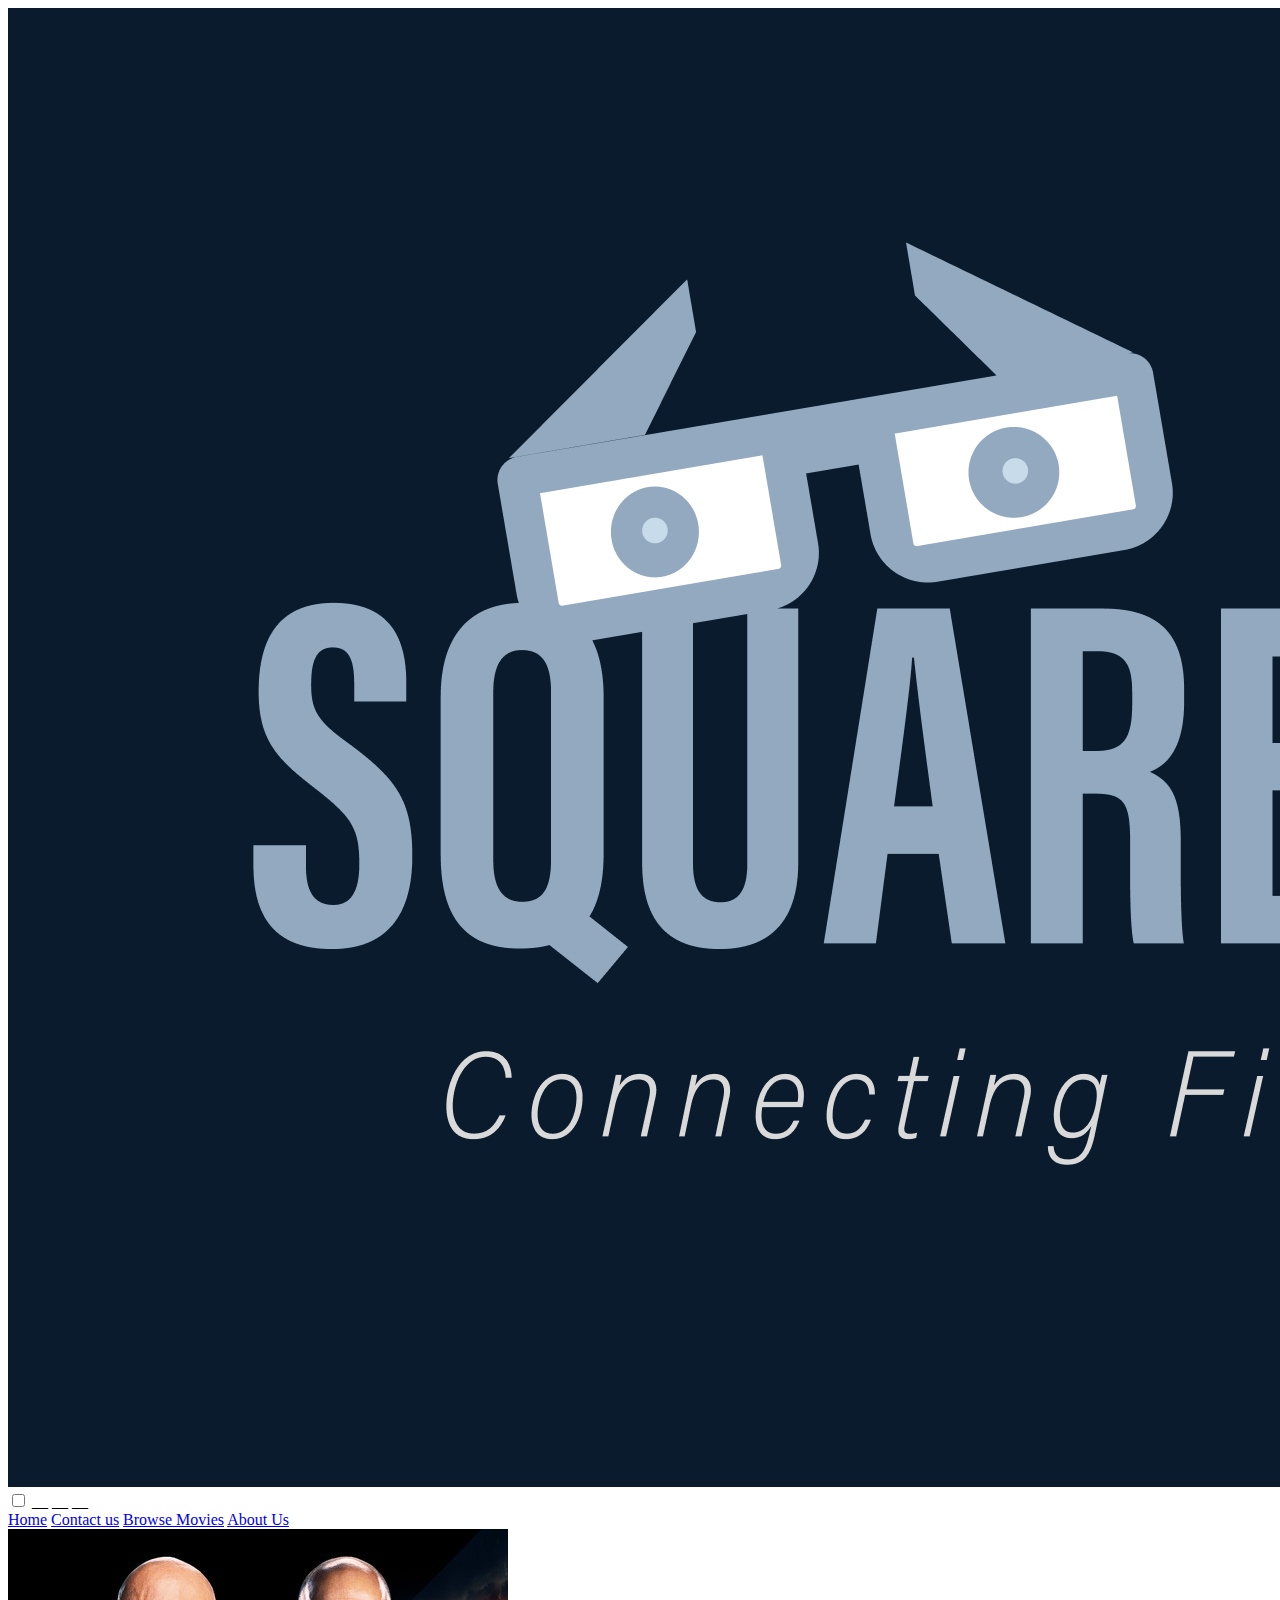
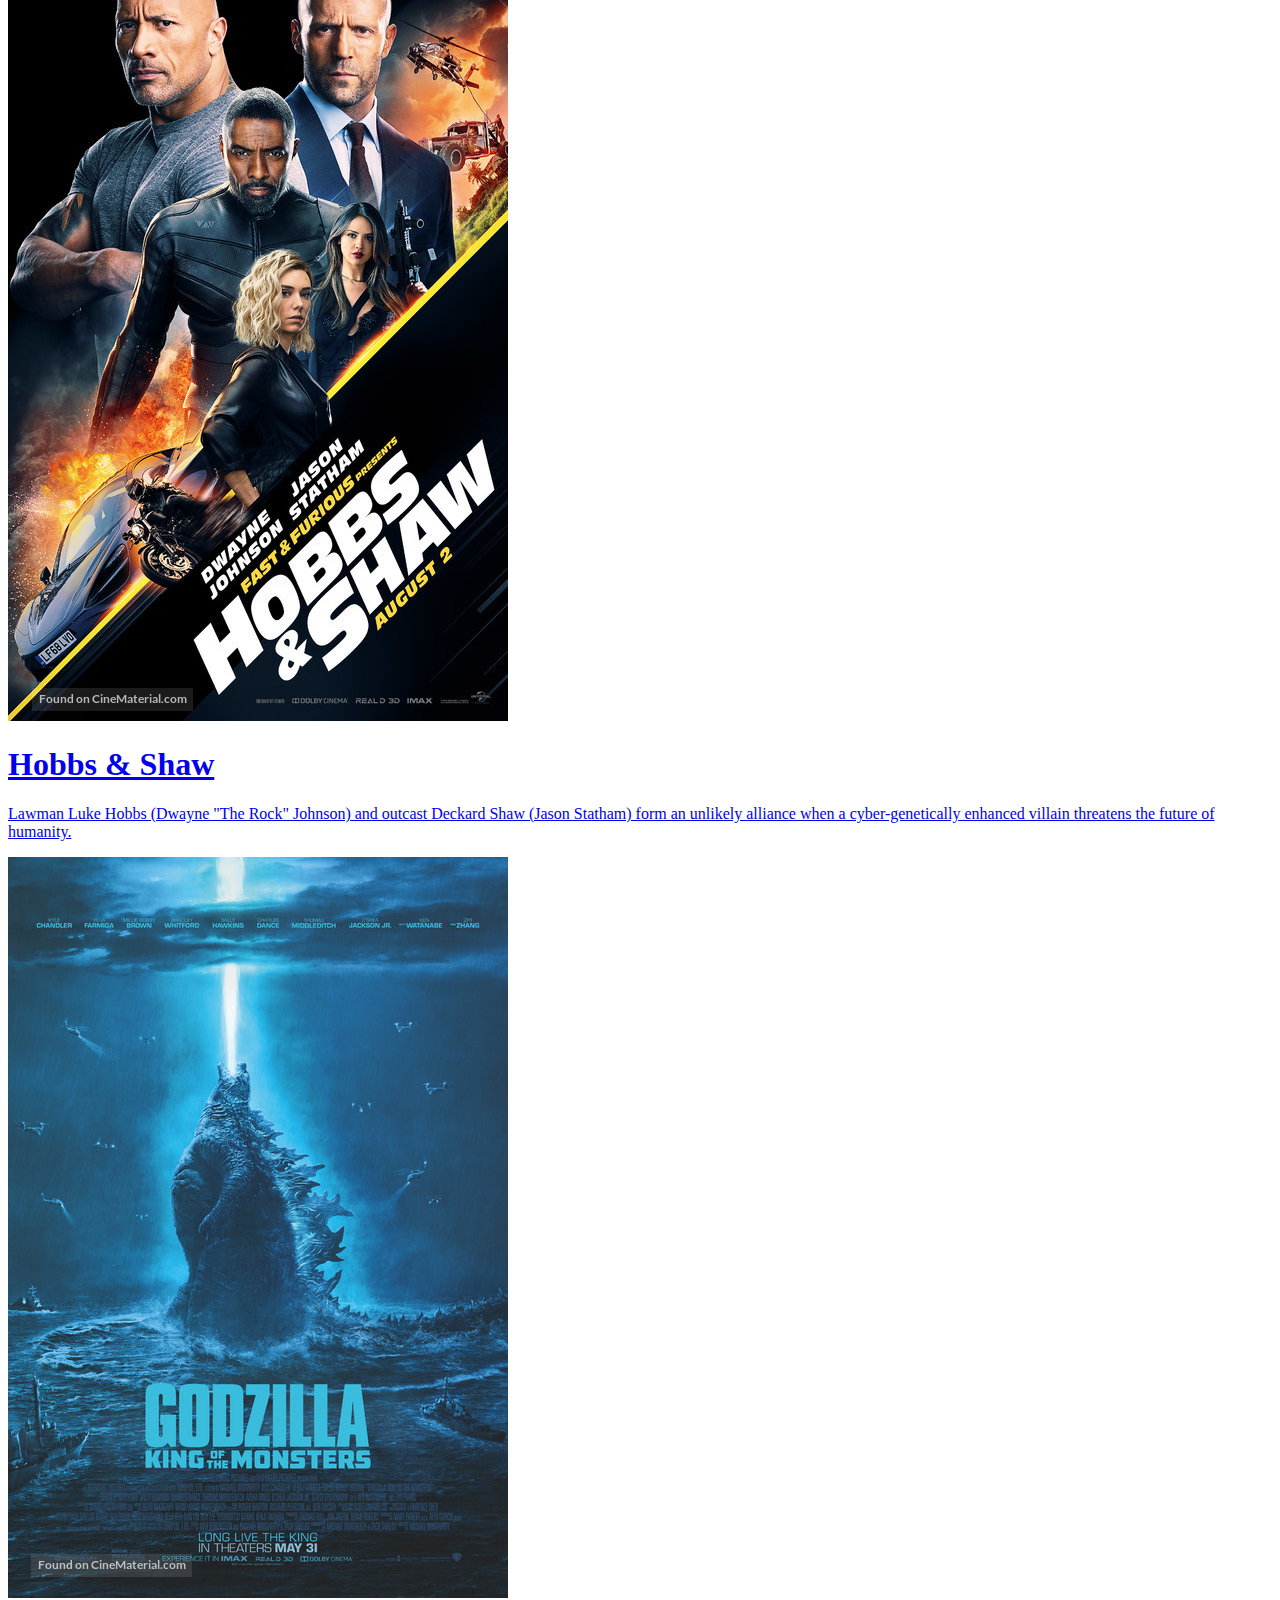
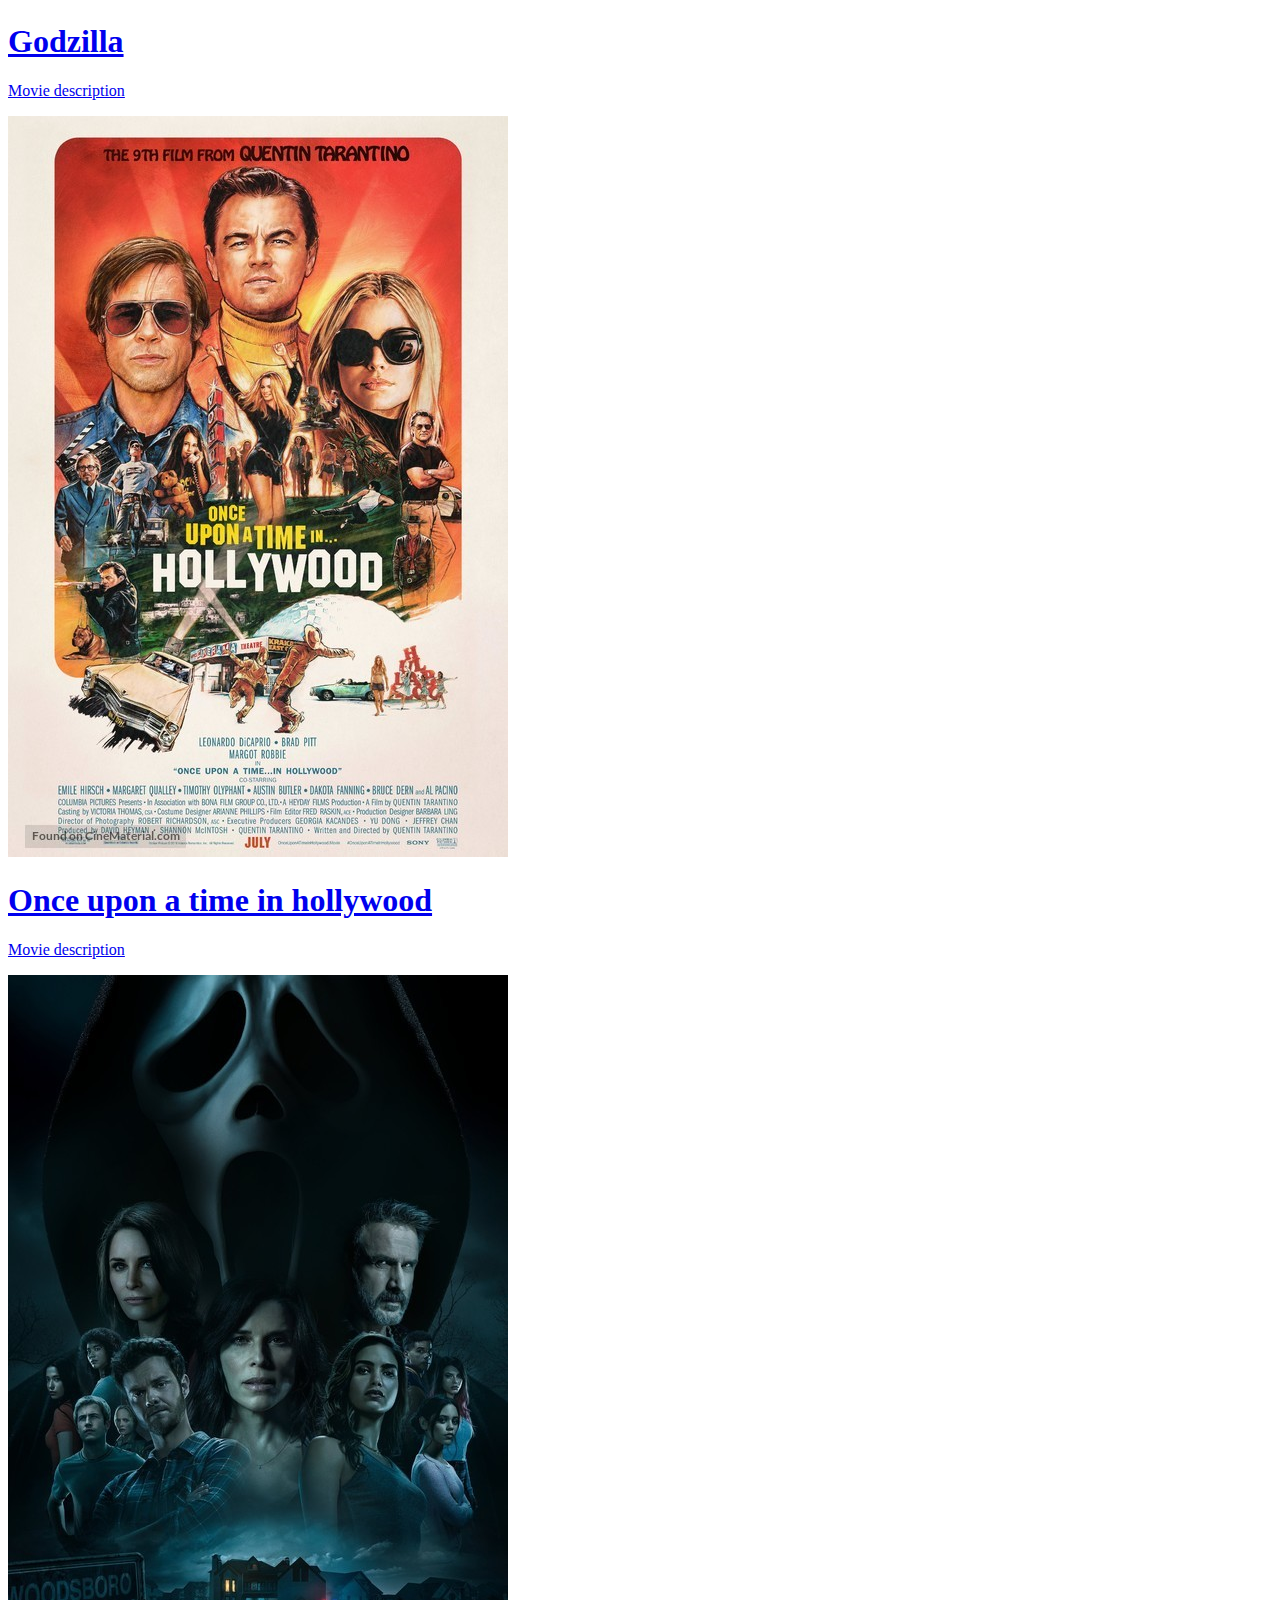
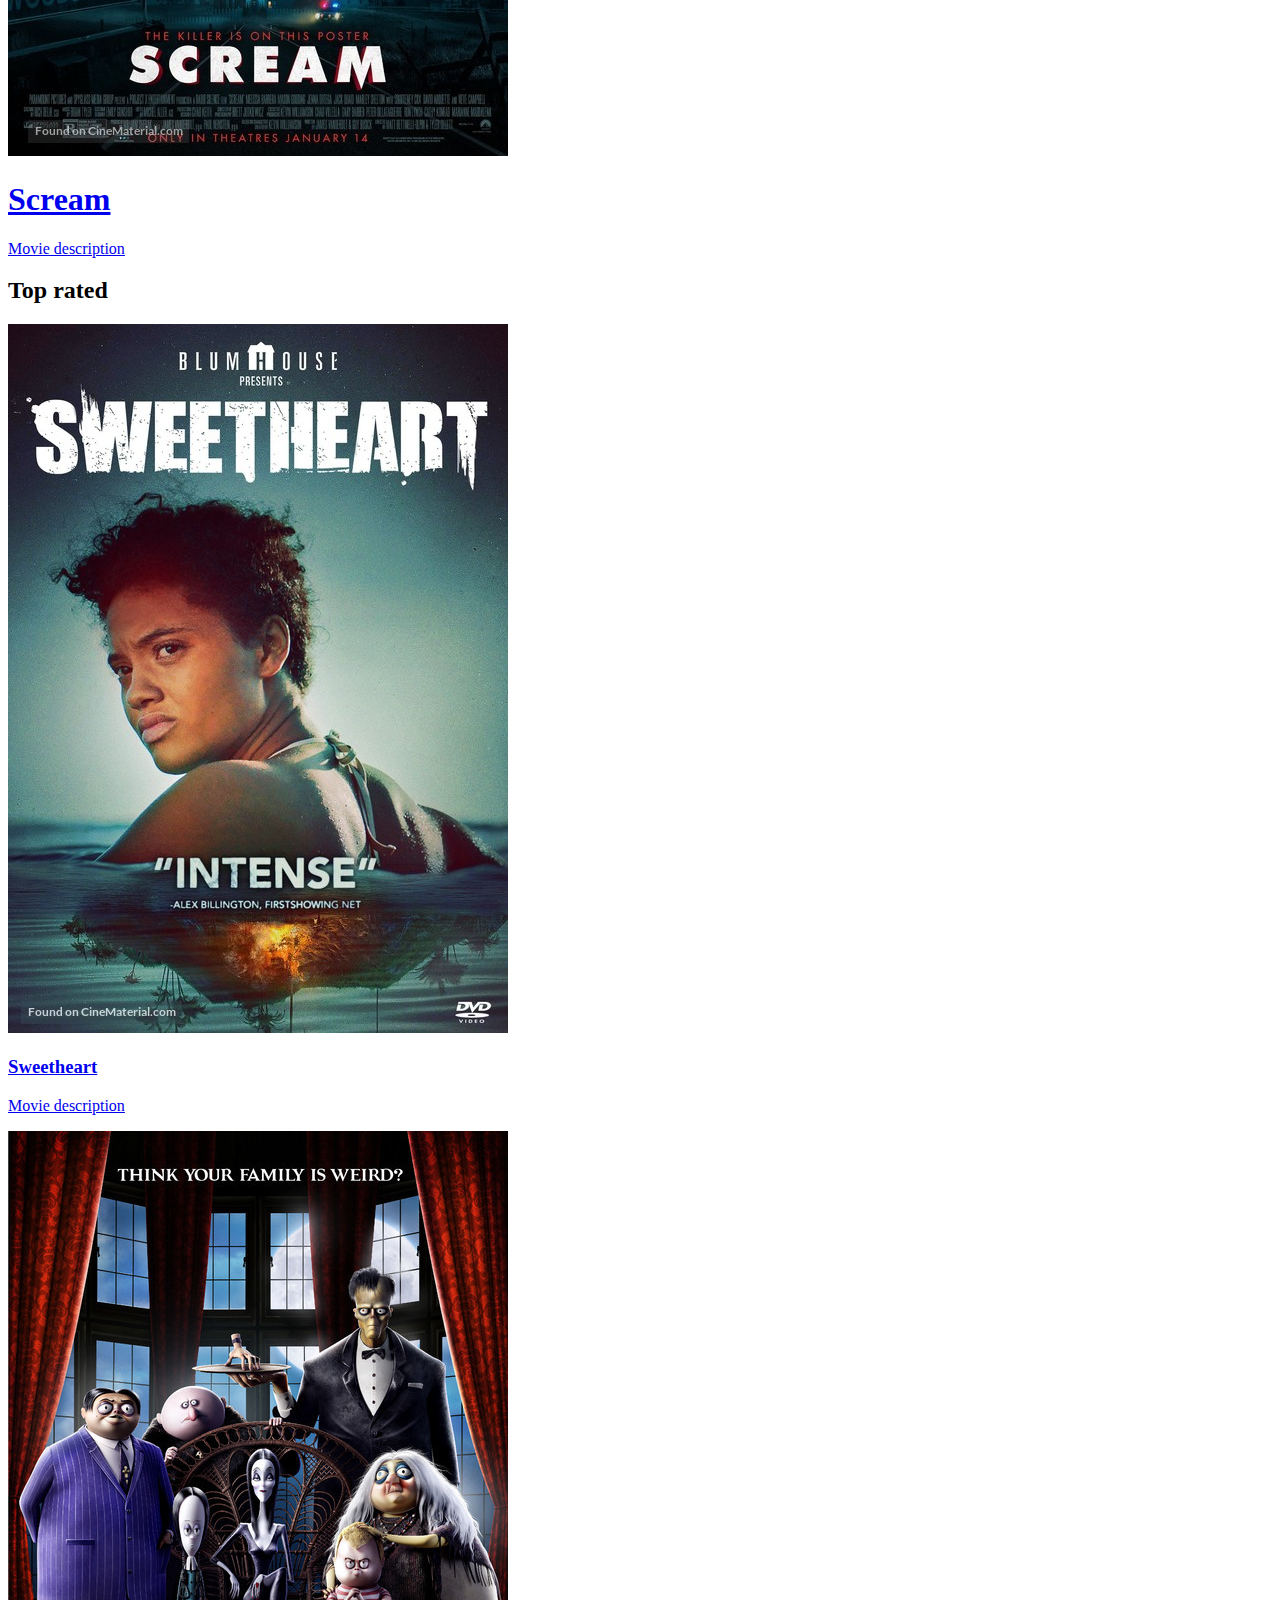
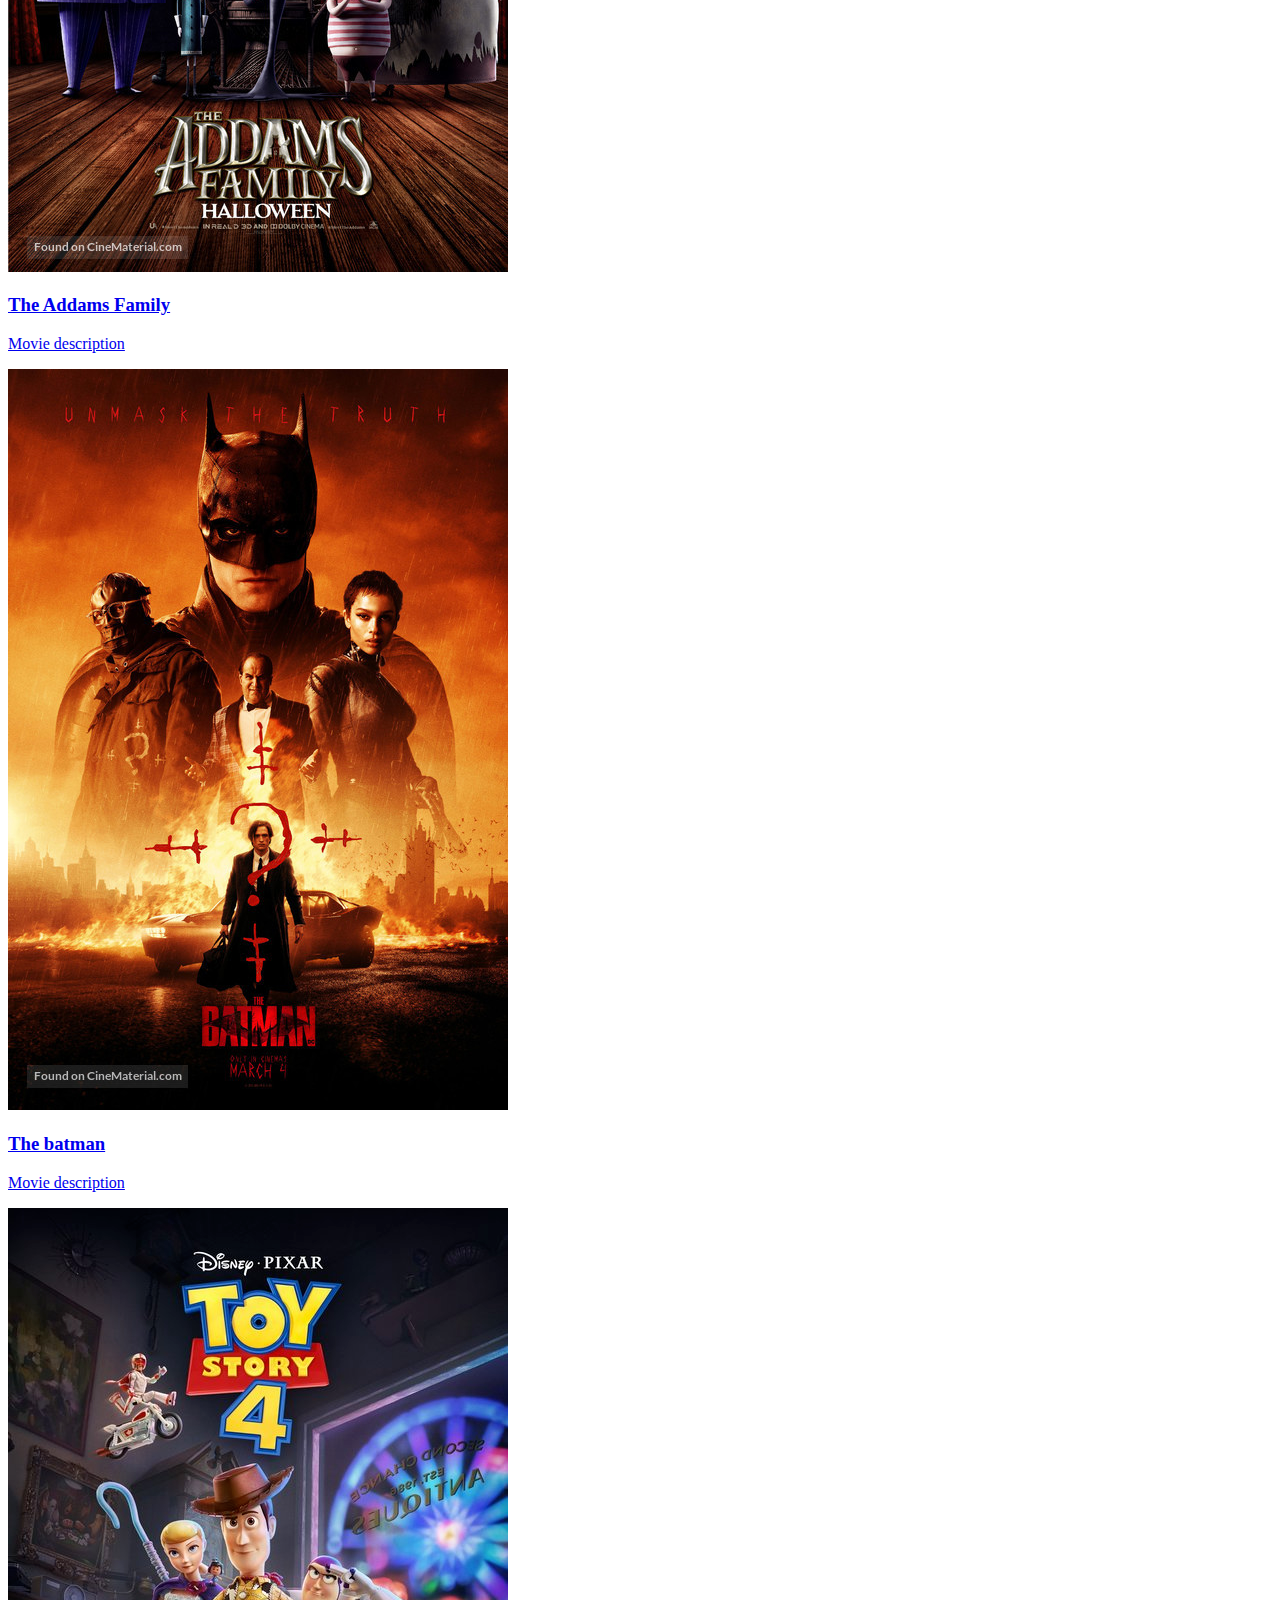
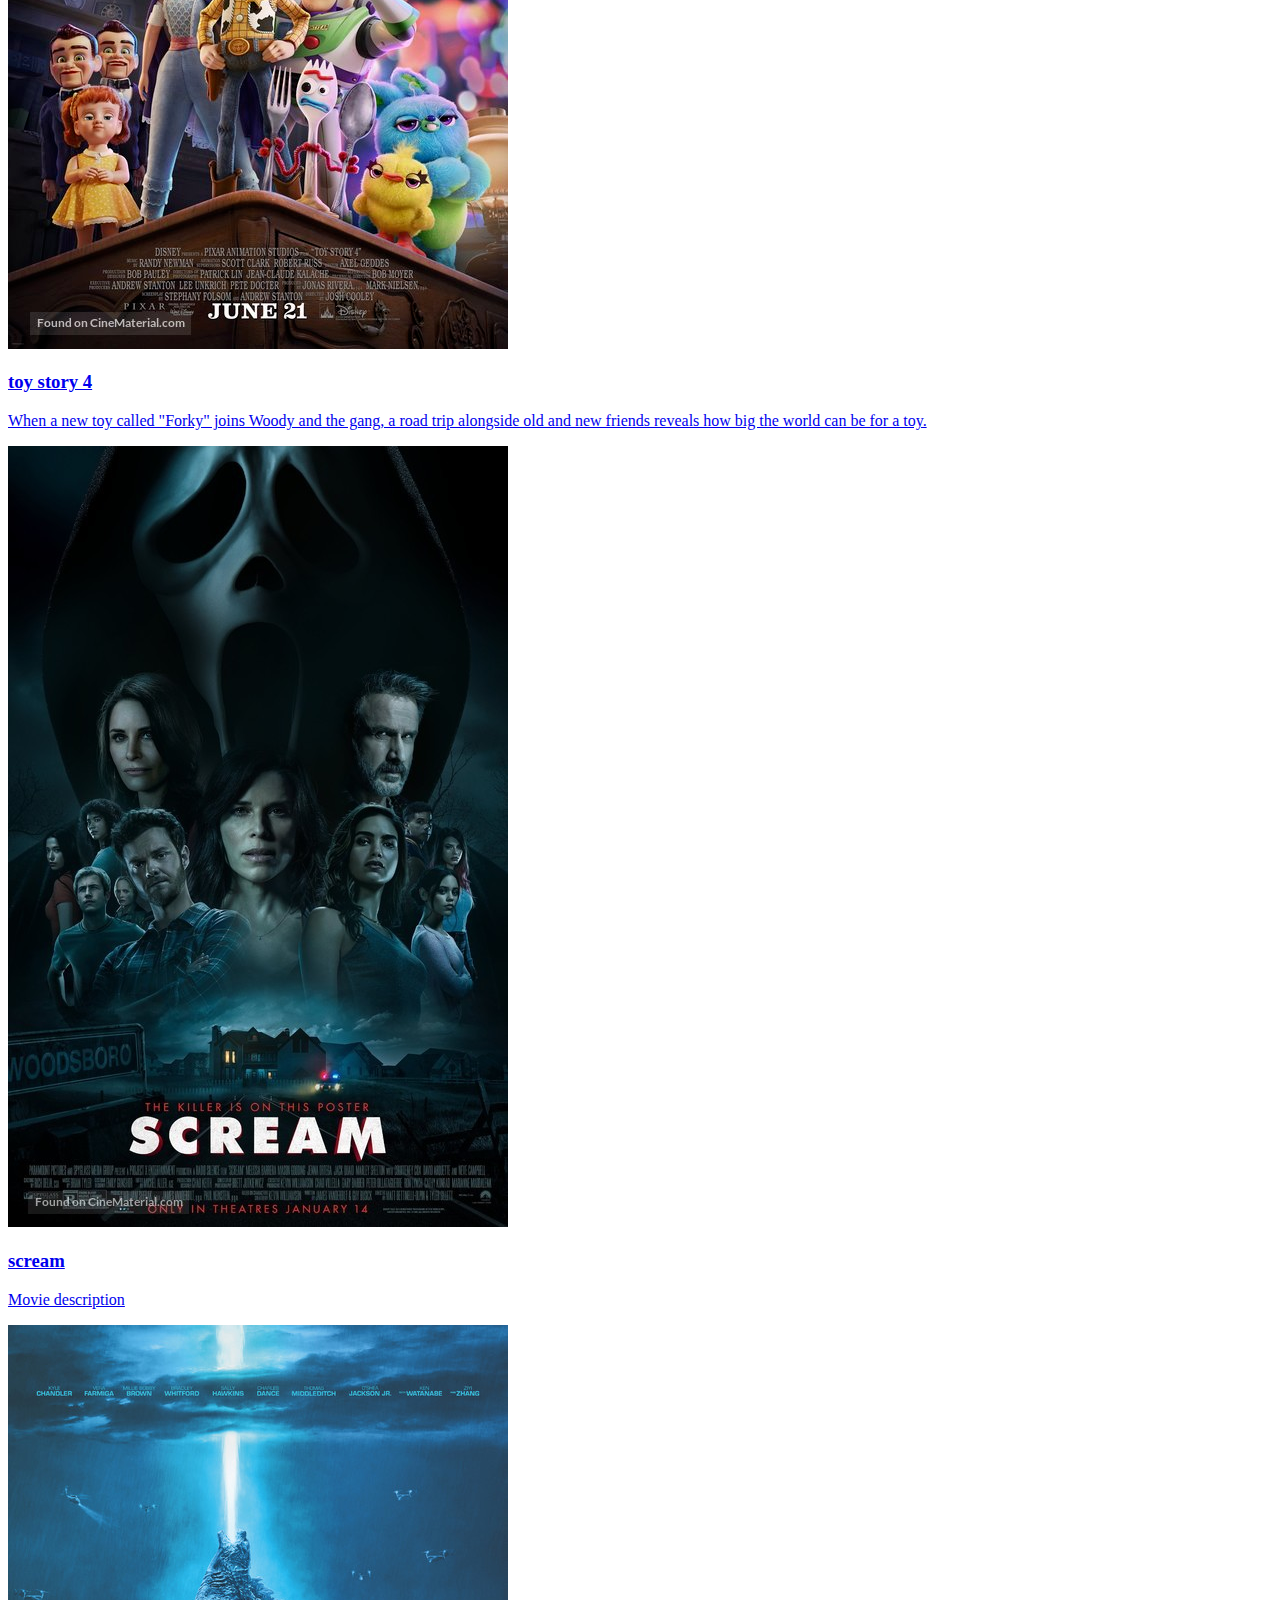
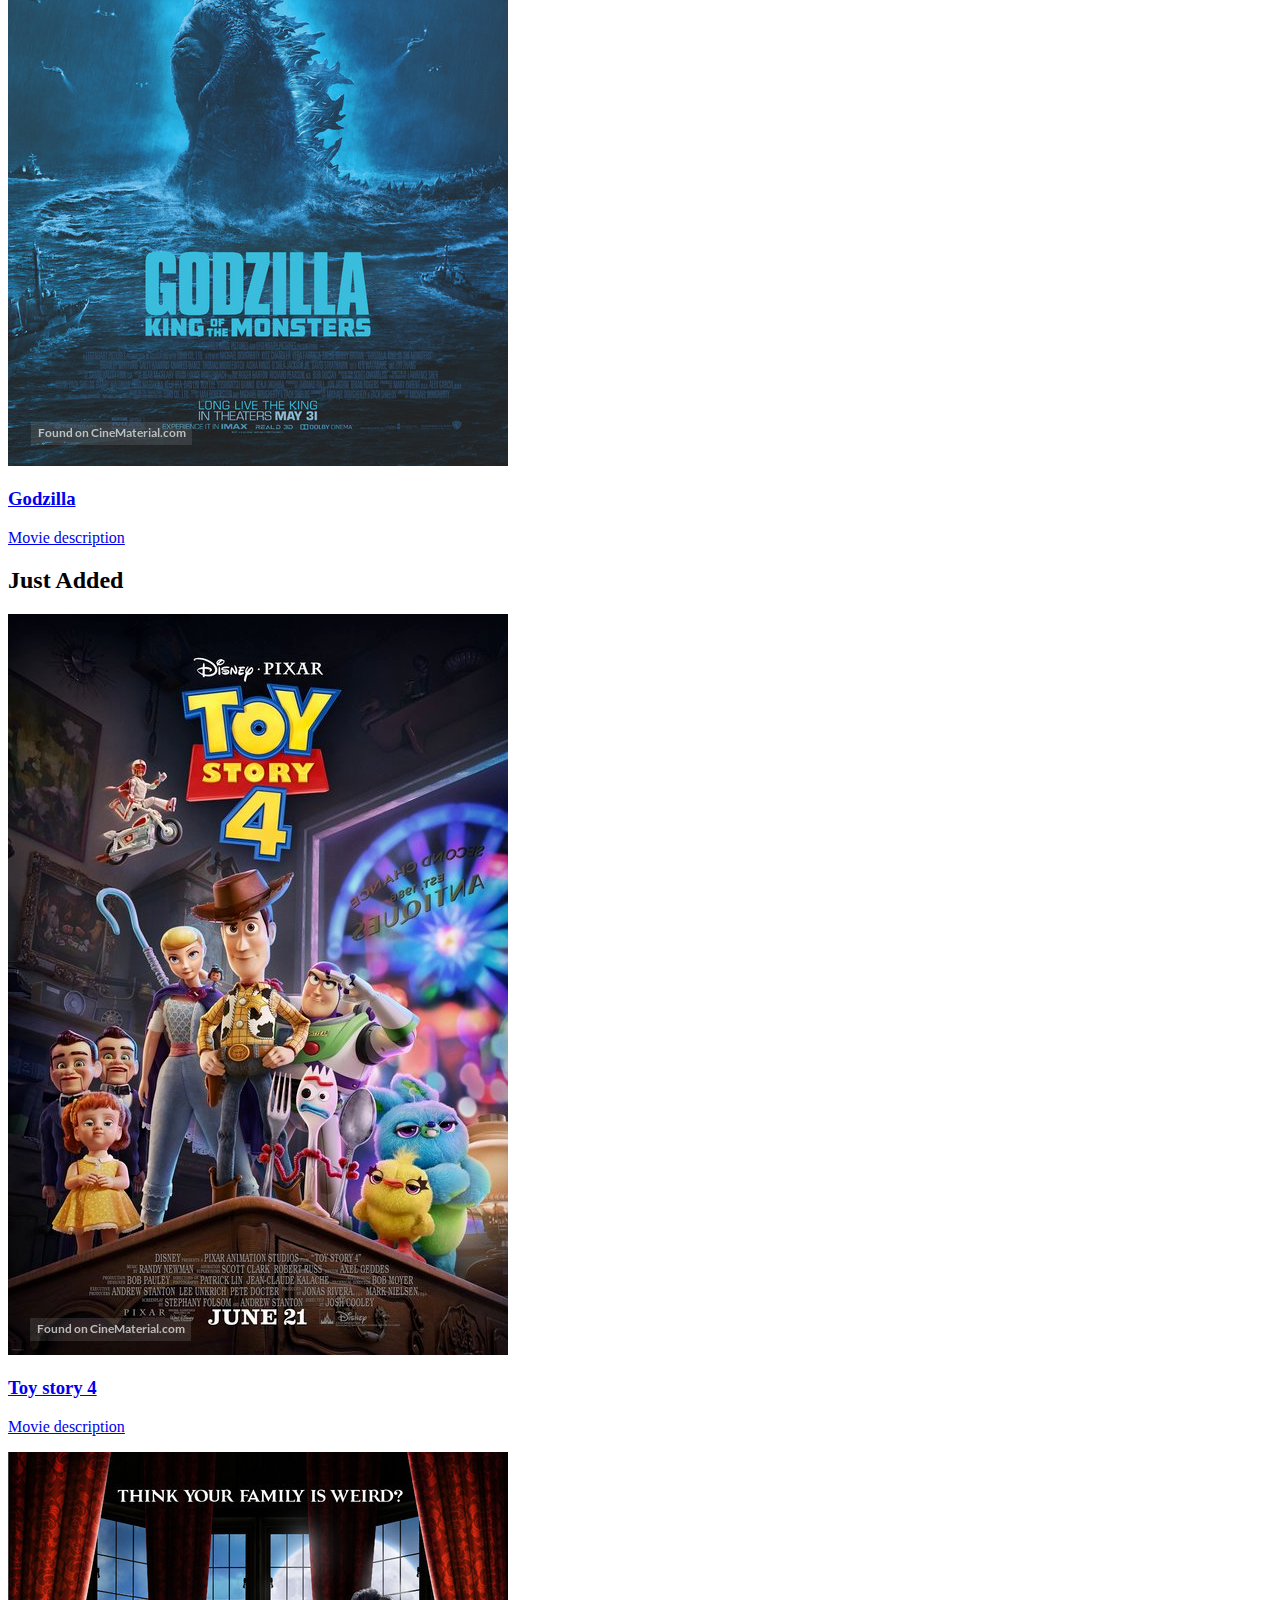
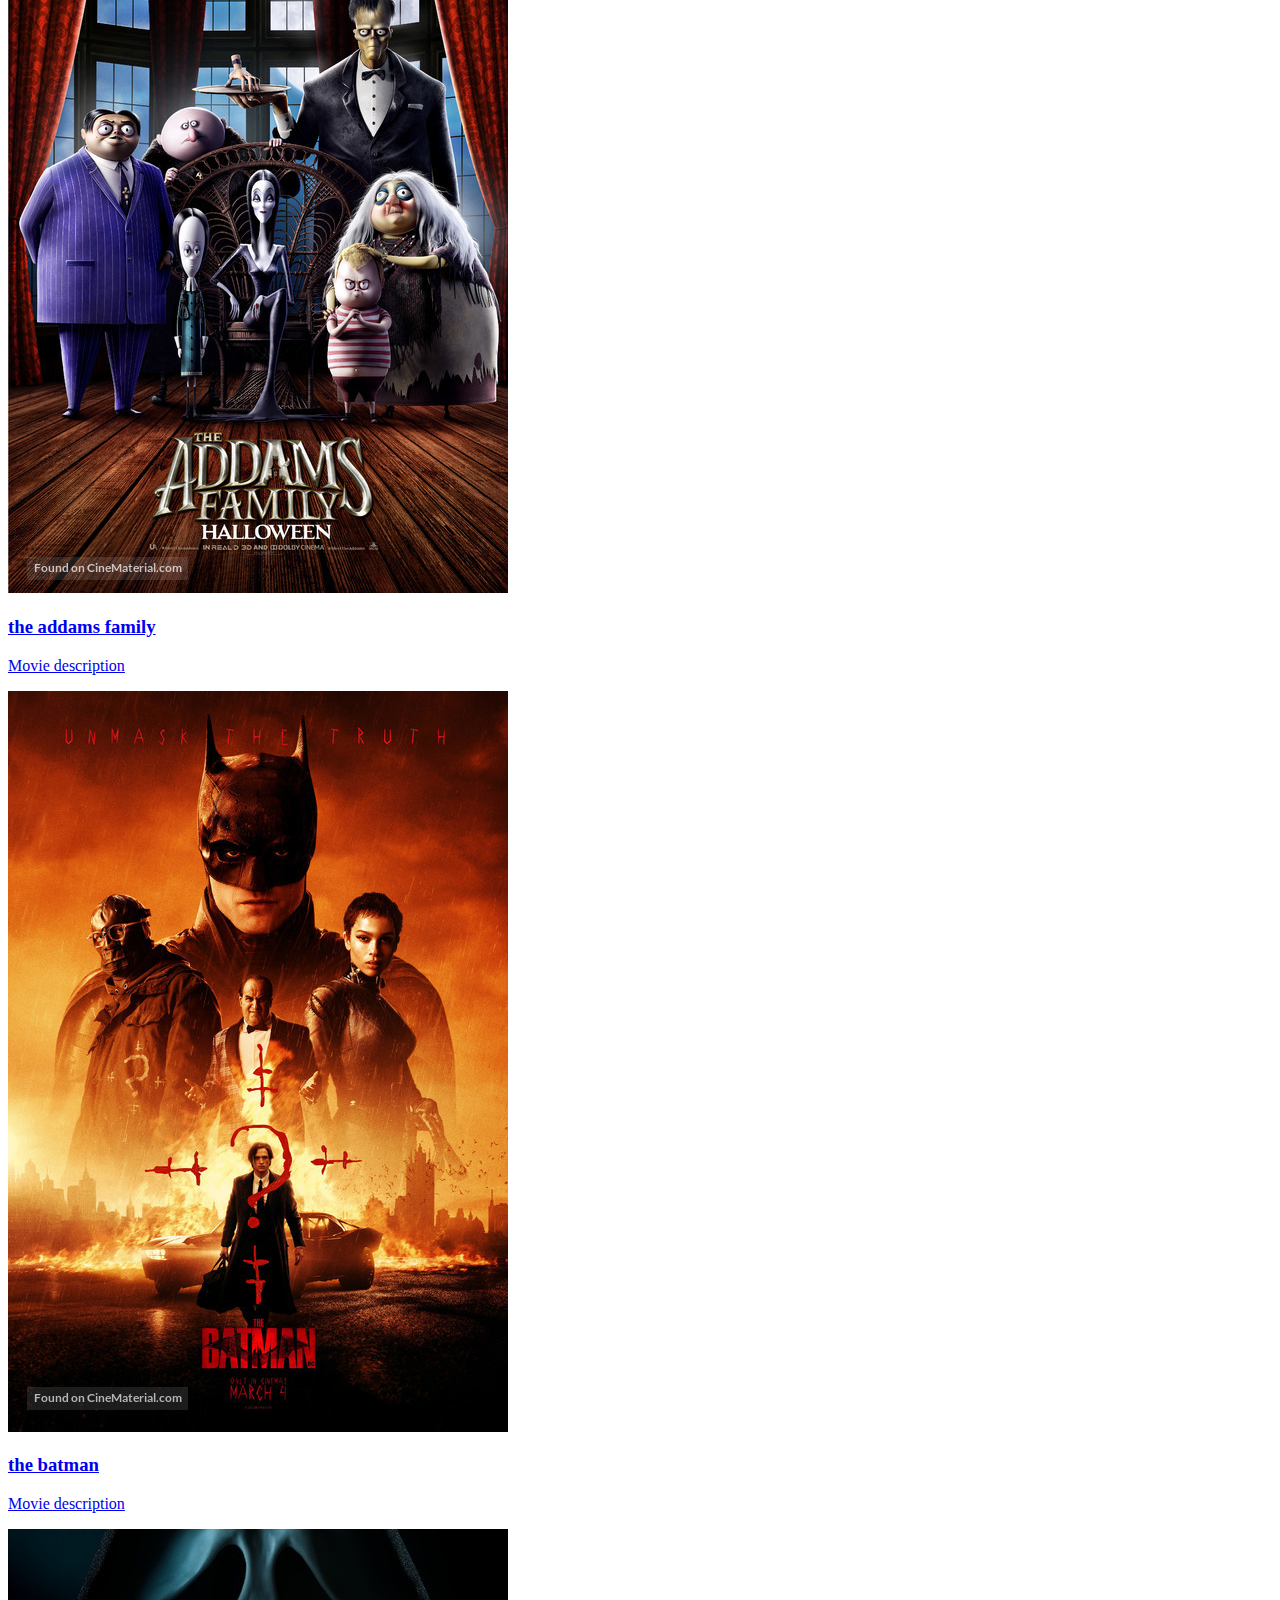
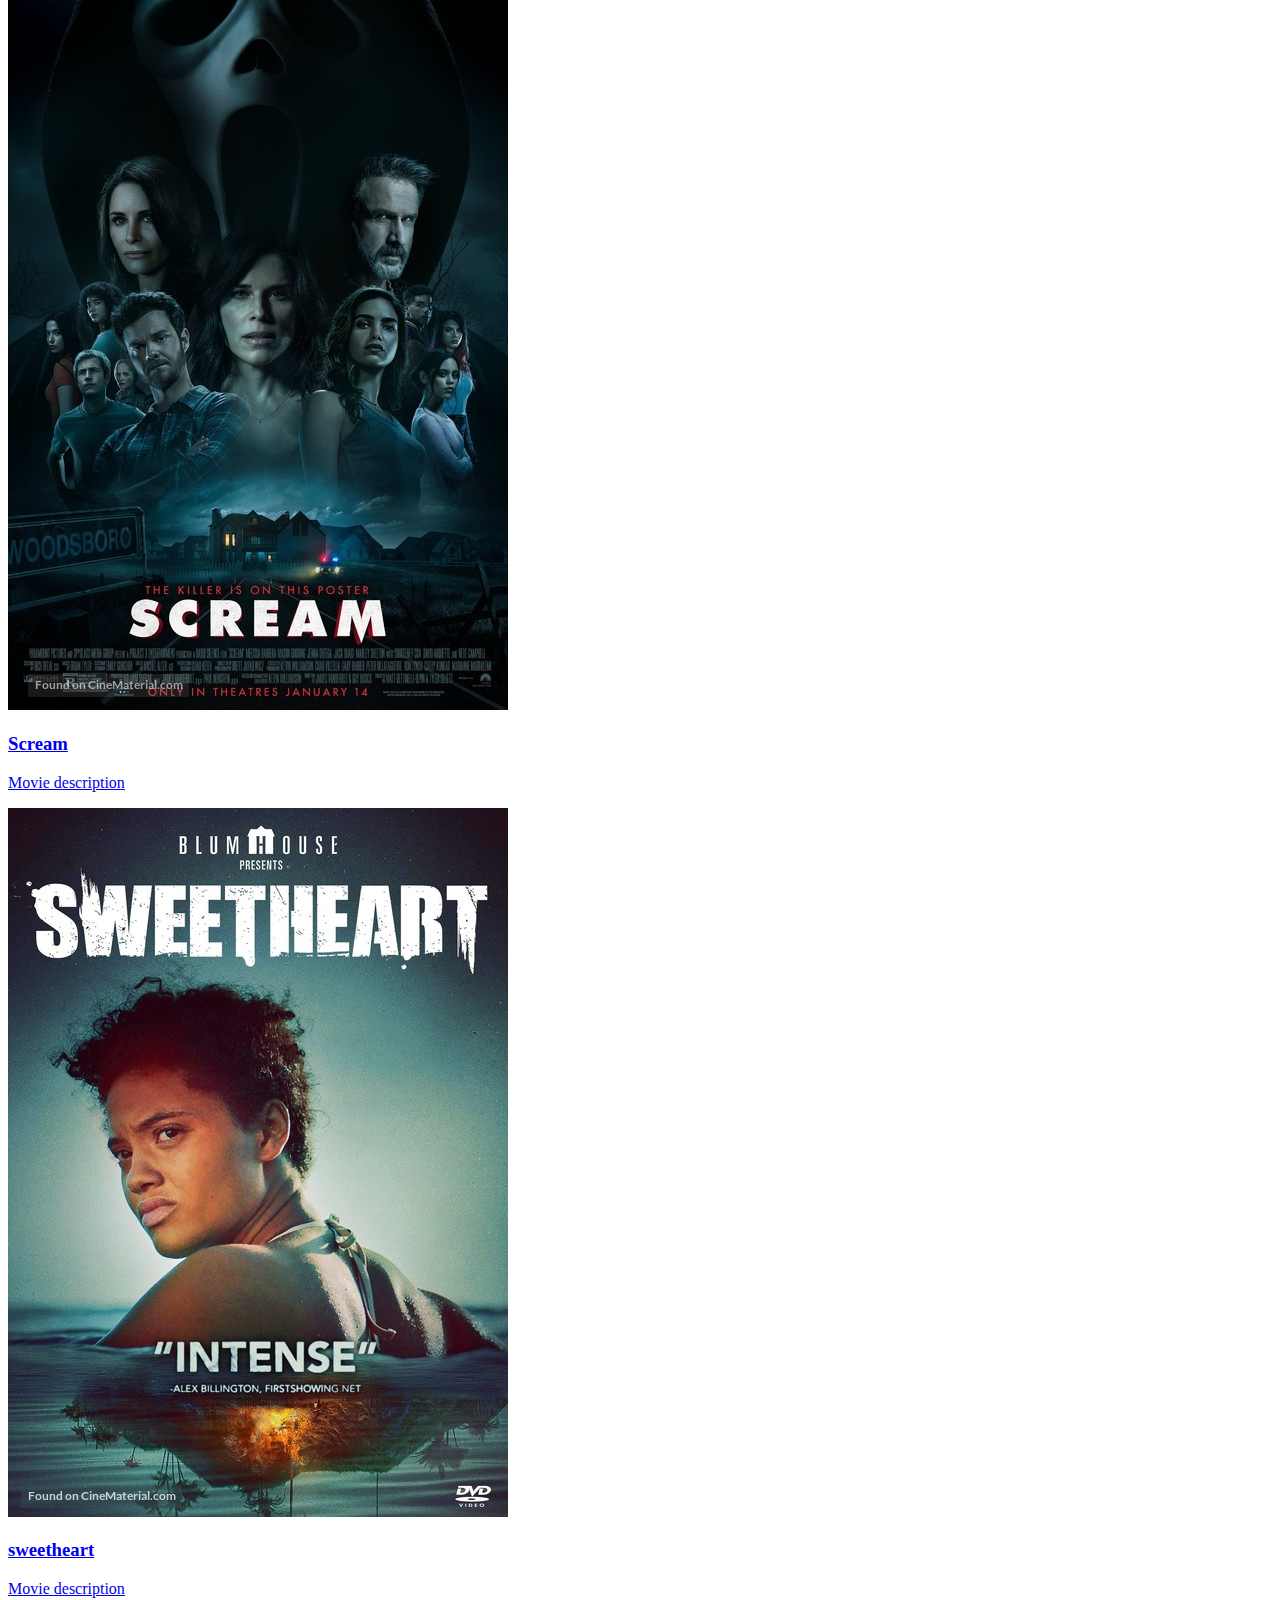
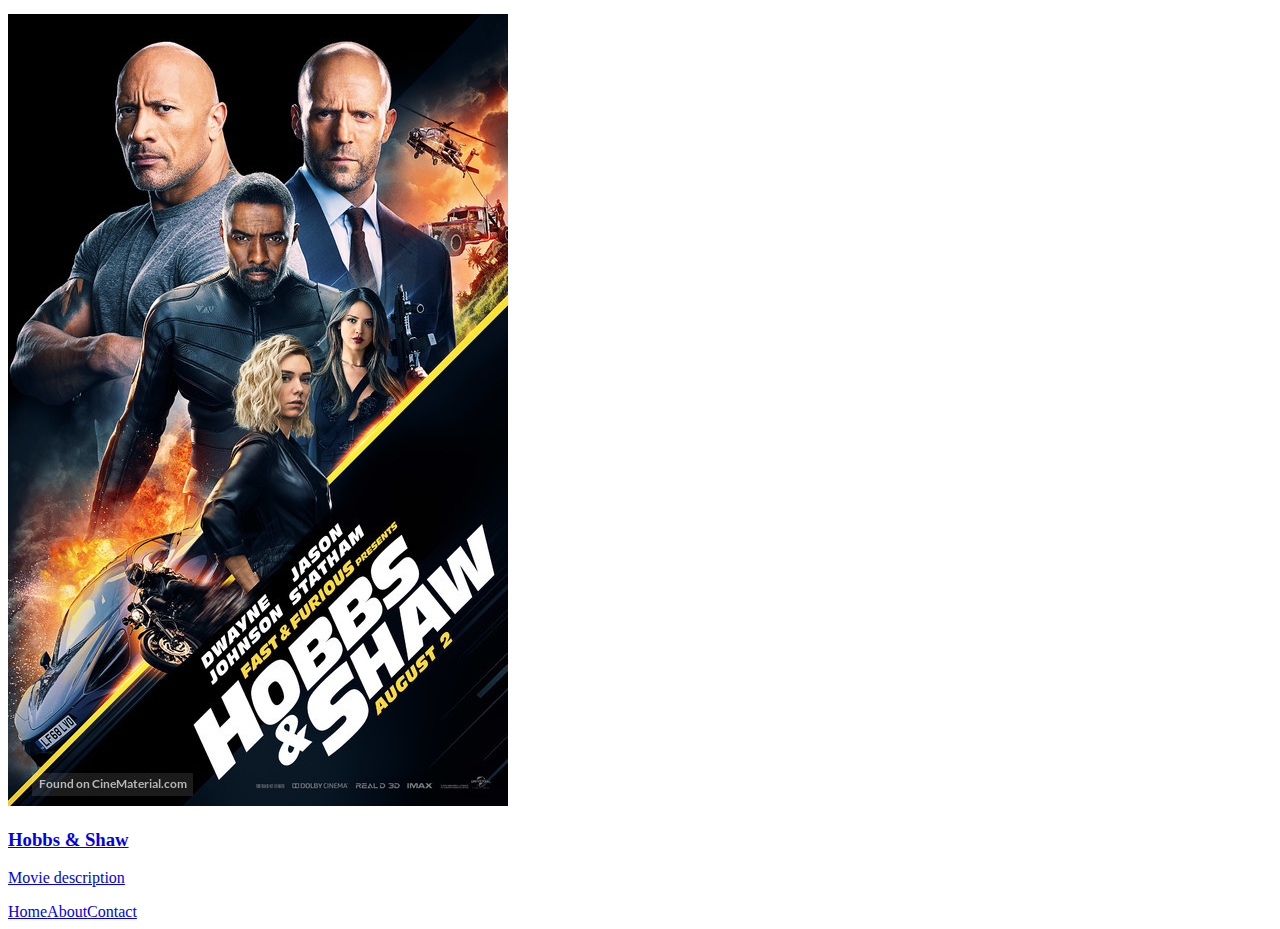
==== index.html @ 70110795 "Added Code" ====
<!DOCTYPE html>
<html lang="en">
<head>
    <meta charset="UTF-8">
    <meta http-equiv="X-UA-Compatible" content="IE=edge">
    <meta name="viewport" content="width=device-width, initial-scale=1.0">
    <meta name="description" content="Watch high quality movies online">
    <title>Square Eyes | Home </title>
    <link href="css/styles.css" rel="stylesheet" />
</head>
<body>
    <header>
        <section class="logo">
          <a href="index.html"><img src="images/square-eyes-logo.png" alt="Square Eyes Logo"></a>  
        </section>      
        <div class="hamburger-menu">
            <input type="checkbox" id="menu-checkbox" />
        <label for="menu-checkbox" id="line-one">__</label>
        <label for="menu-checkbox" id="line-two">__</label> 
        <label for="menu-checkbox"id="line-three">__</label>  

        <nav>
            <a href="index.html">Home</a>
            <a href="contact.html">Contact us</a>
            <a href="list-of-videos.html">Browse Movies</a>
            <a href="about.html">About Us</a>
        </nav>         </div> 
    </header>
    <main>
        <div class="slide-wrapper">
            
            <div class="slider">
            <div class="slide" id="slide-1">
                <a href="product.details.html">
                    <img src="images/Square_Eyes_Cover1.jpeg" alt="Hobbs and Shaw movie cover">
                        <div class="movie-text"><h1>Hobbs & Shaw</h1><p>Lawman Luke Hobbs (Dwayne "The Rock" Johnson) and outcast Deckard Shaw (Jason Statham) form an unlikely alliance when a cyber-genetically enhanced villain threatens the future of humanity.</p></div></a></div>

            <div class="slide" id="slide-2">
                <a href="product.details.html">
                    <img src="images/Square_Eyes_Cover2.jpeg" alt="Godzilla movie cover">
                    <div class="movie-text"><h1>Godzilla</h1><p>Movie description</p></div>
                </div></a>

            <div class="slide" id="slide-3">
                <a href="product.details.html">
                    <img src="images/Square_Eyes_Cover3.jpeg" alt="Once upon a time in Hollywood movie cover">
                    <div class="movie-text"><h1>Once upon a time in hollywood</h1><p>Movie description</p></div></a>
                </div>

            <div class="slide" id="slide-4">
                <a href="product.details.html">
                <img src="images/Square_Eyes_Cover4.jpeg" alt="Scream movie cover">
                <div class="movie-text"><h1>Scream</h1><p>Movie description</p></div></a>
            </div> 
        </div>
        <h2>Top rated</h2>
        <div class="slide-wrapper">
            
            <div class="small-slider">
            <div class="slide" id="slide-1">
                <a href="product.details.html">
                    <img src="images/Square_Eyes_Cover5.jpeg" alt="Sweetheart movie cover">
                        <div class="movie-text"><h3>Sweetheart</h3><p>Movie description</p></div></a></div>

            <div class="slide" id="slide-2">
                <a href="product.details.html">
                    <img src="images/Square_Eyes_Cover6.jpeg" alt="The addams family movie cover">
                    <div class="movie-text"><h3>The Addams Family</h3><p>Movie description</p></div>
                </div></a>

            <div class="slide" id="slide-3">
                <a href="product.details.html">
                    <img src="images/Square_Eyes_Cover7.jpeg" alt="The batman movie cover">
                    <div class="movie-text"><h3>The batman</h3><p>Movie description</p></div></a>
                </div>

            <div class="slide" id="slide-4">
                <a href="product.details.html">
                <img src="images/Square_Eyes_Cover8.jpeg" alt="toy story 4 movie cover">
                <div class="movie-text"><h3>toy story 4</h3><p>When a new toy called "Forky" joins Woody and the gang, a road trip alongside old and new friends reveals how big the world can be for a toy.</p></div></a>
            </div> 

            <div class="slide" id="slide-5">
                <a href="product.details.html">
                <img src="images/Square_Eyes_Cover4.jpeg" alt="scream movie cover">
                <div class="movie-text"><h3>scream</h3><p>Movie description</p></div></a>
            </div> 

            <div class="slide" id="slide-6">
                <a href="product.details.html">
                <img src="images/Square_Eyes_Cover2.jpeg" alt="Godzilla movie cover">
                <div class="movie-text"><h3>Godzilla</h3><p>Movie description</p></div></a>
            </div> 
        </div>
        <h2>Just Added</h2>
        <div class="slide-wrapper">
            
            <div class="small-slider">
            <div class="slide" id="slide-1">
                <a href="product.details.html">
                    <img src="images/Square_Eyes_Cover8.jpeg" alt="toy story 4 movie cover">
                        <div class="movie-text"><h3>Toy story 4</h3><p>Movie description</p></div></a></div>

            <div class="slide" id="slide-2">
                <a href="product.details.html">
                    <img src="images/Square_Eyes_Cover6.jpeg" alt="the addams family movie cover">
                    <div class="movie-text"><h3>the addams family</h3><p>Movie description</p></div>
                </div></a>

            <div class="slide" id="slide-3">
                <a href="product.details.html">
                    <img src="images/Square_Eyes_Cover7.jpeg" alt="the batman movie cover">
                    <div class="movie-text"><h3>the batman</h3><p>Movie description</p></div></a>
                </div>

            <div class="slide" id="slide-4">
                <a href="product.details.html">
                <img src="images/Square_Eyes_Cover4.jpeg" alt="Scream movie cover">
                <div class="movie-text"><h3>Scream</h3><p>Movie description</p></div></a>
            </div> 

            <div class="slide" id="slide-5">
                <a href="product.details.html">
                <img src="images/Square_Eyes_Cover5.jpeg" alt="Sweetheart movie cover">
                <div class="movie-text"><h3>sweetheart</h3><p>Movie description</p></div></a>
            </div> 

            <div class="slide" id="slide-6">
                <a href="product.details.html">
                <img src="images/Square_Eyes_Cover1.jpeg" alt="Hobbs and shaw movie cover">
                <div class="movie-text"><h3>Hobbs & Shaw</h3><p>Movie description</p></div></a>
            </div> 
        </div>
    </main>
    <footer><a href="index.html" class="active">Home</a><a href="about.html">About</a><a href="contact.html">Contact</a></footer>
</body>
</html>
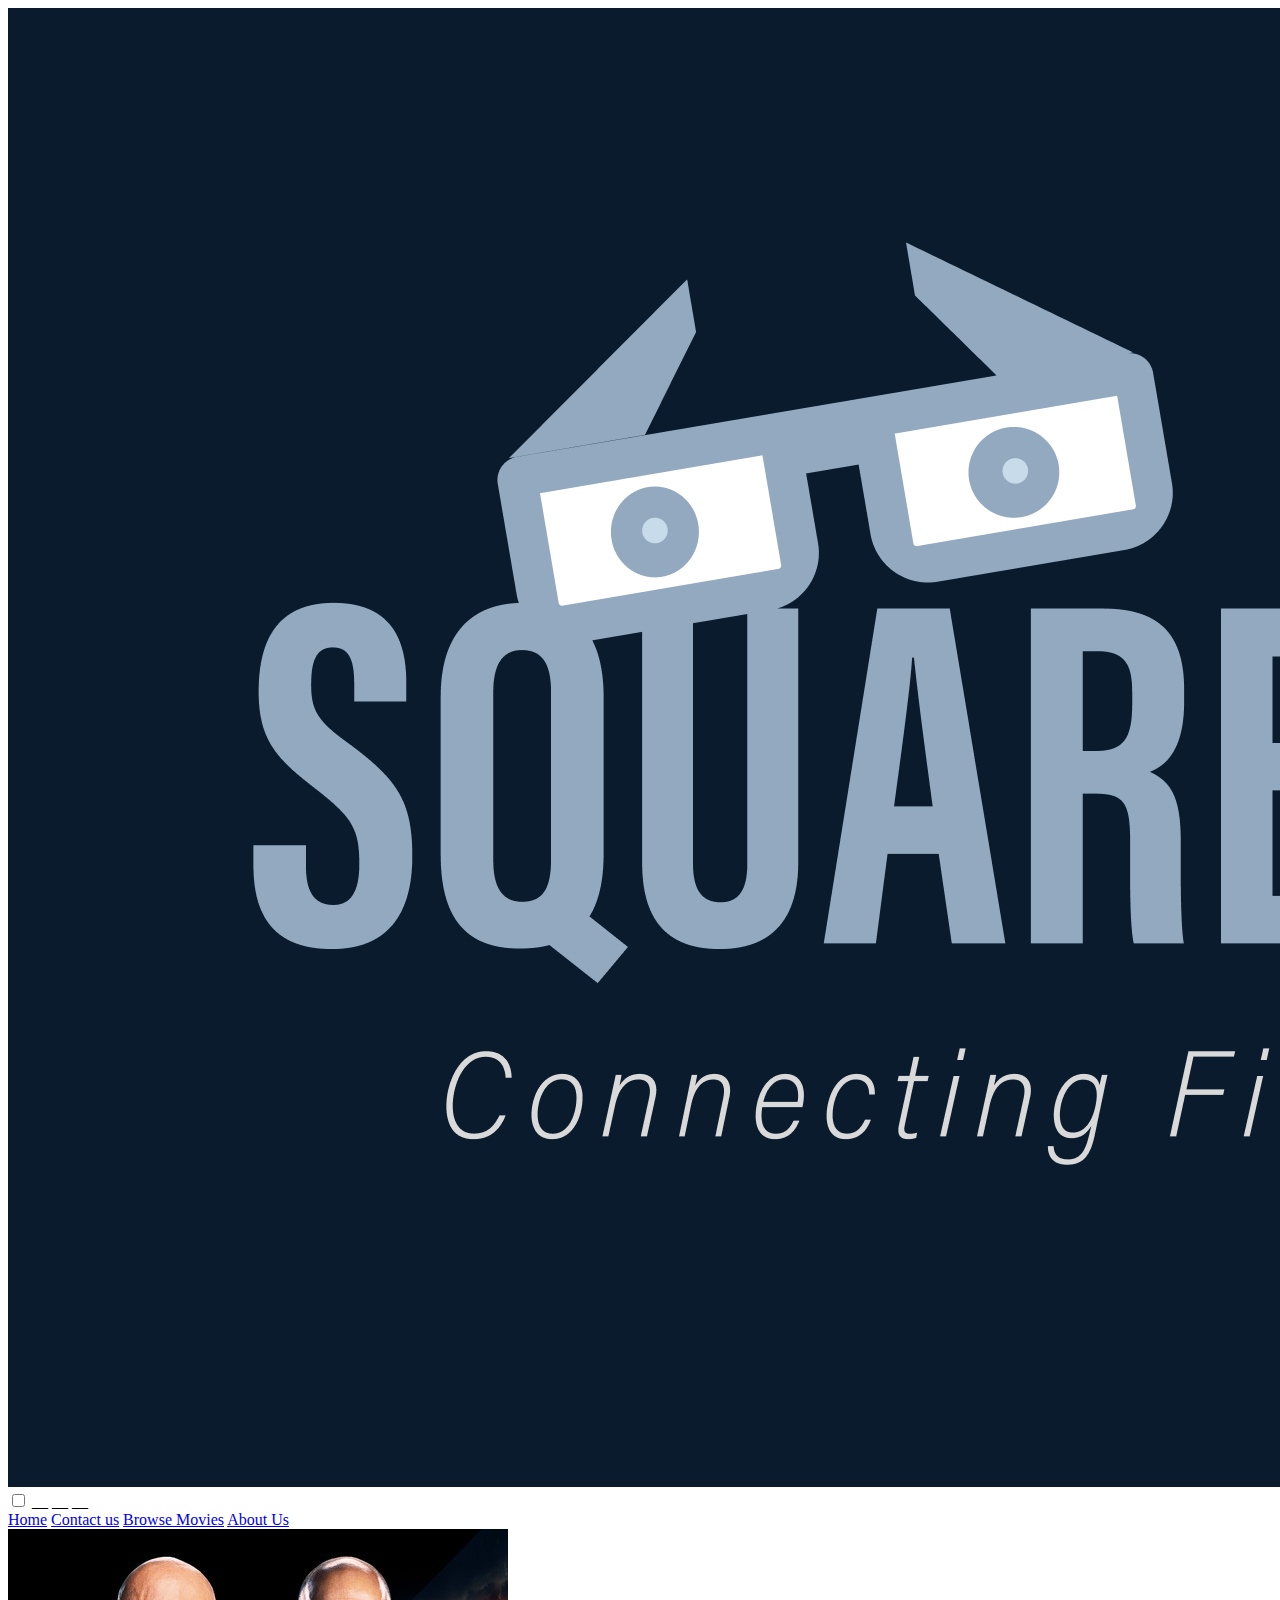
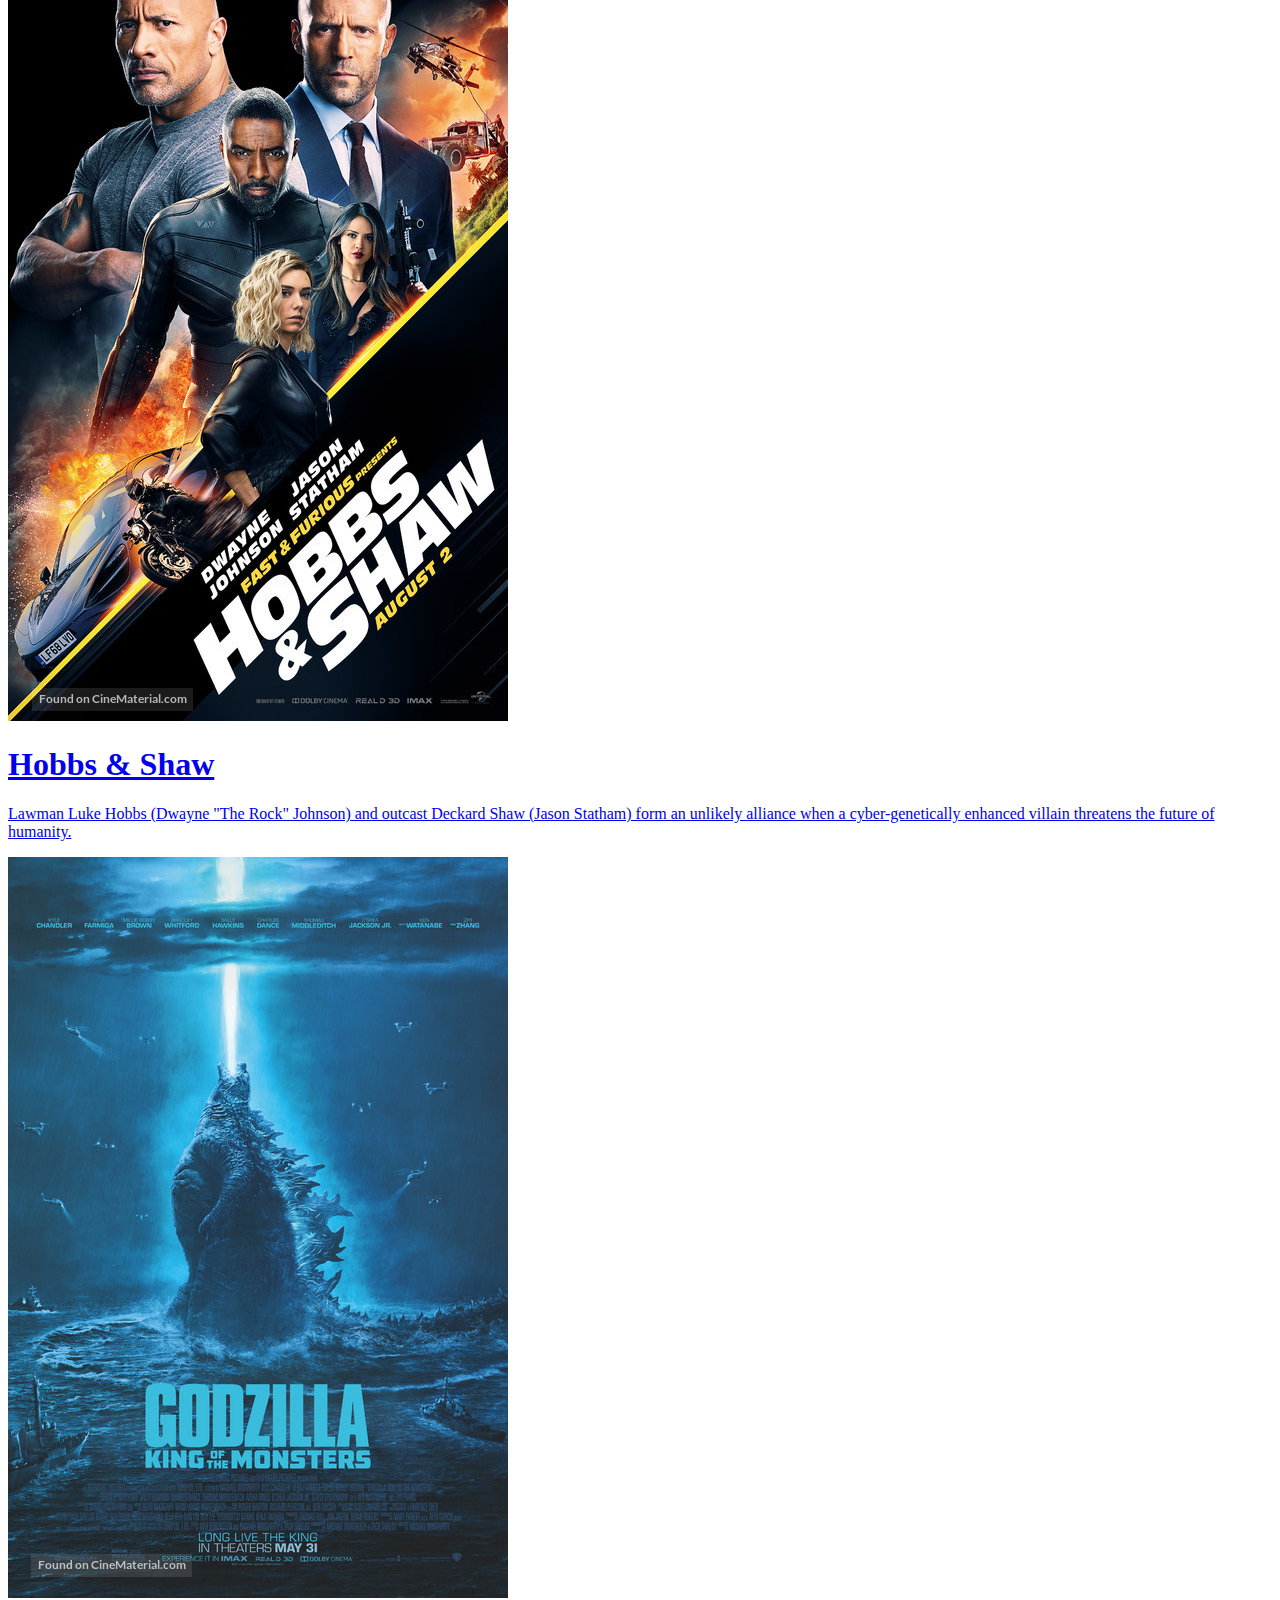
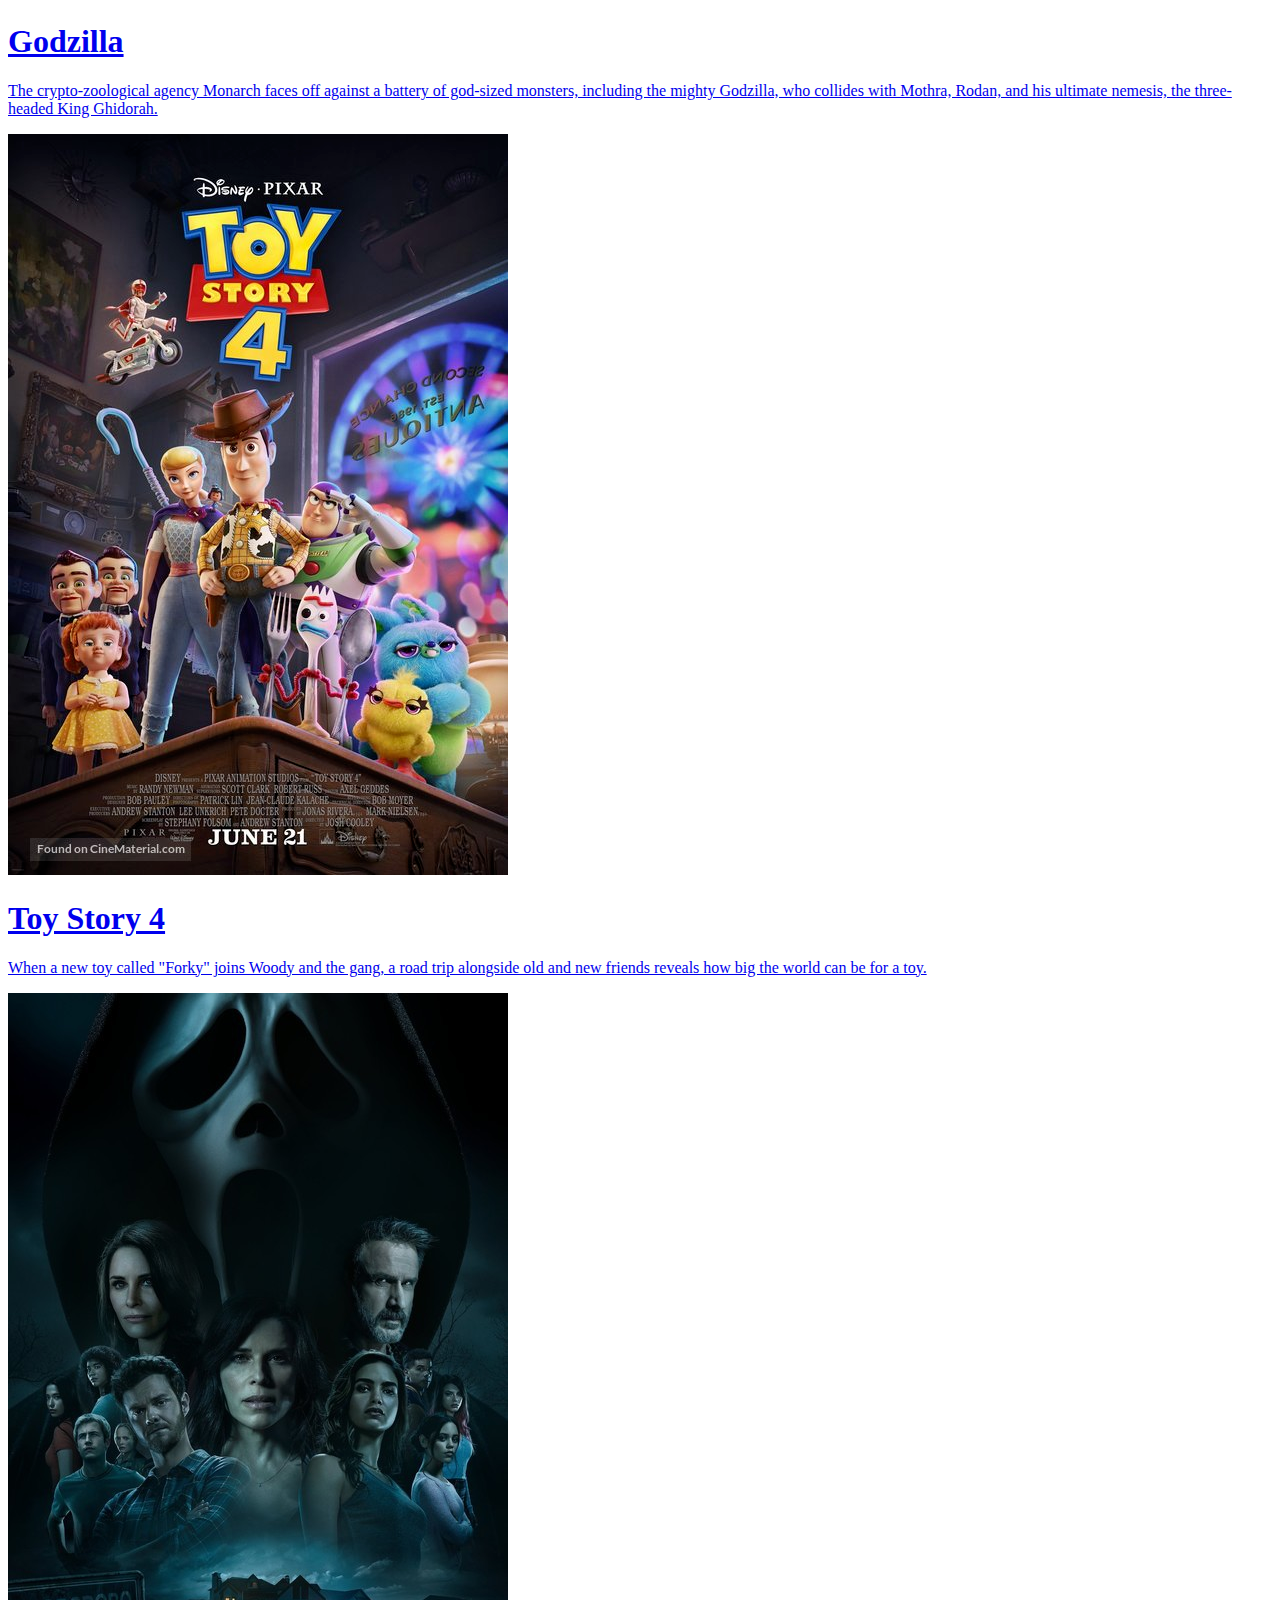
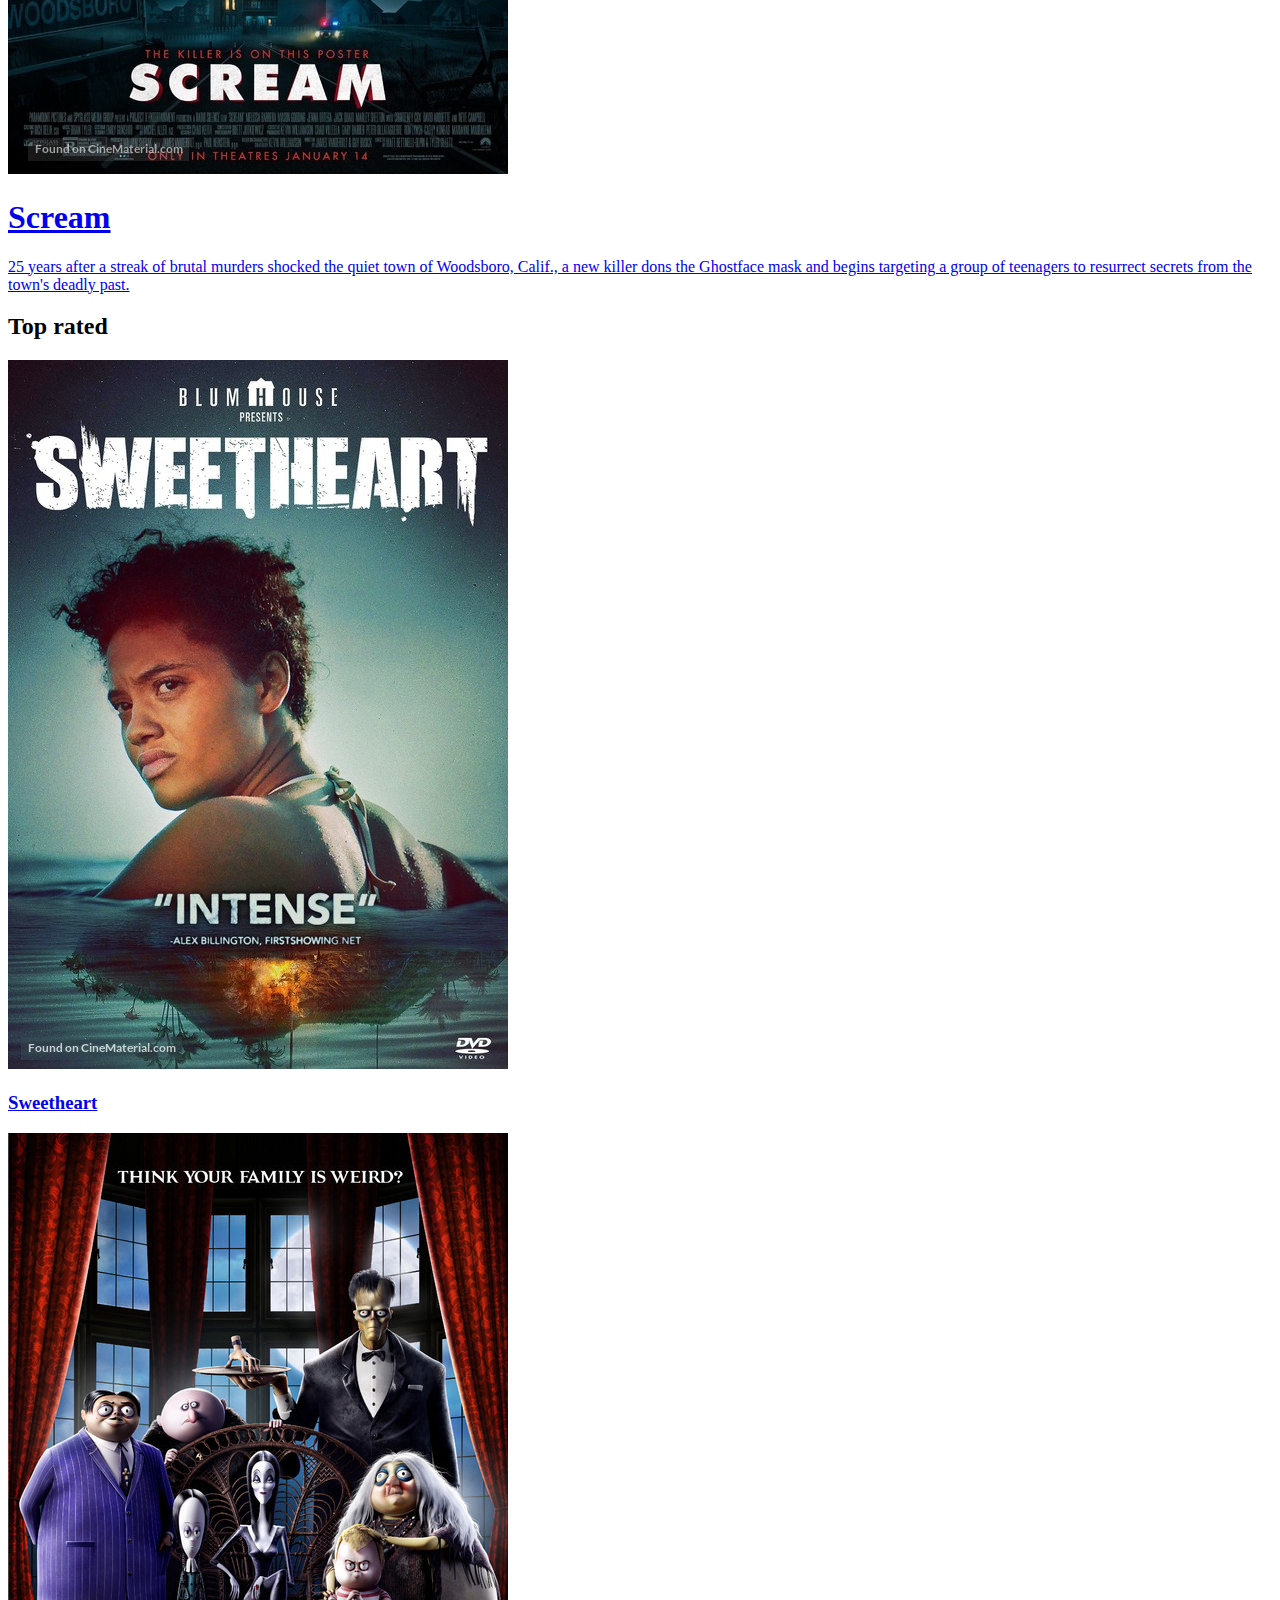
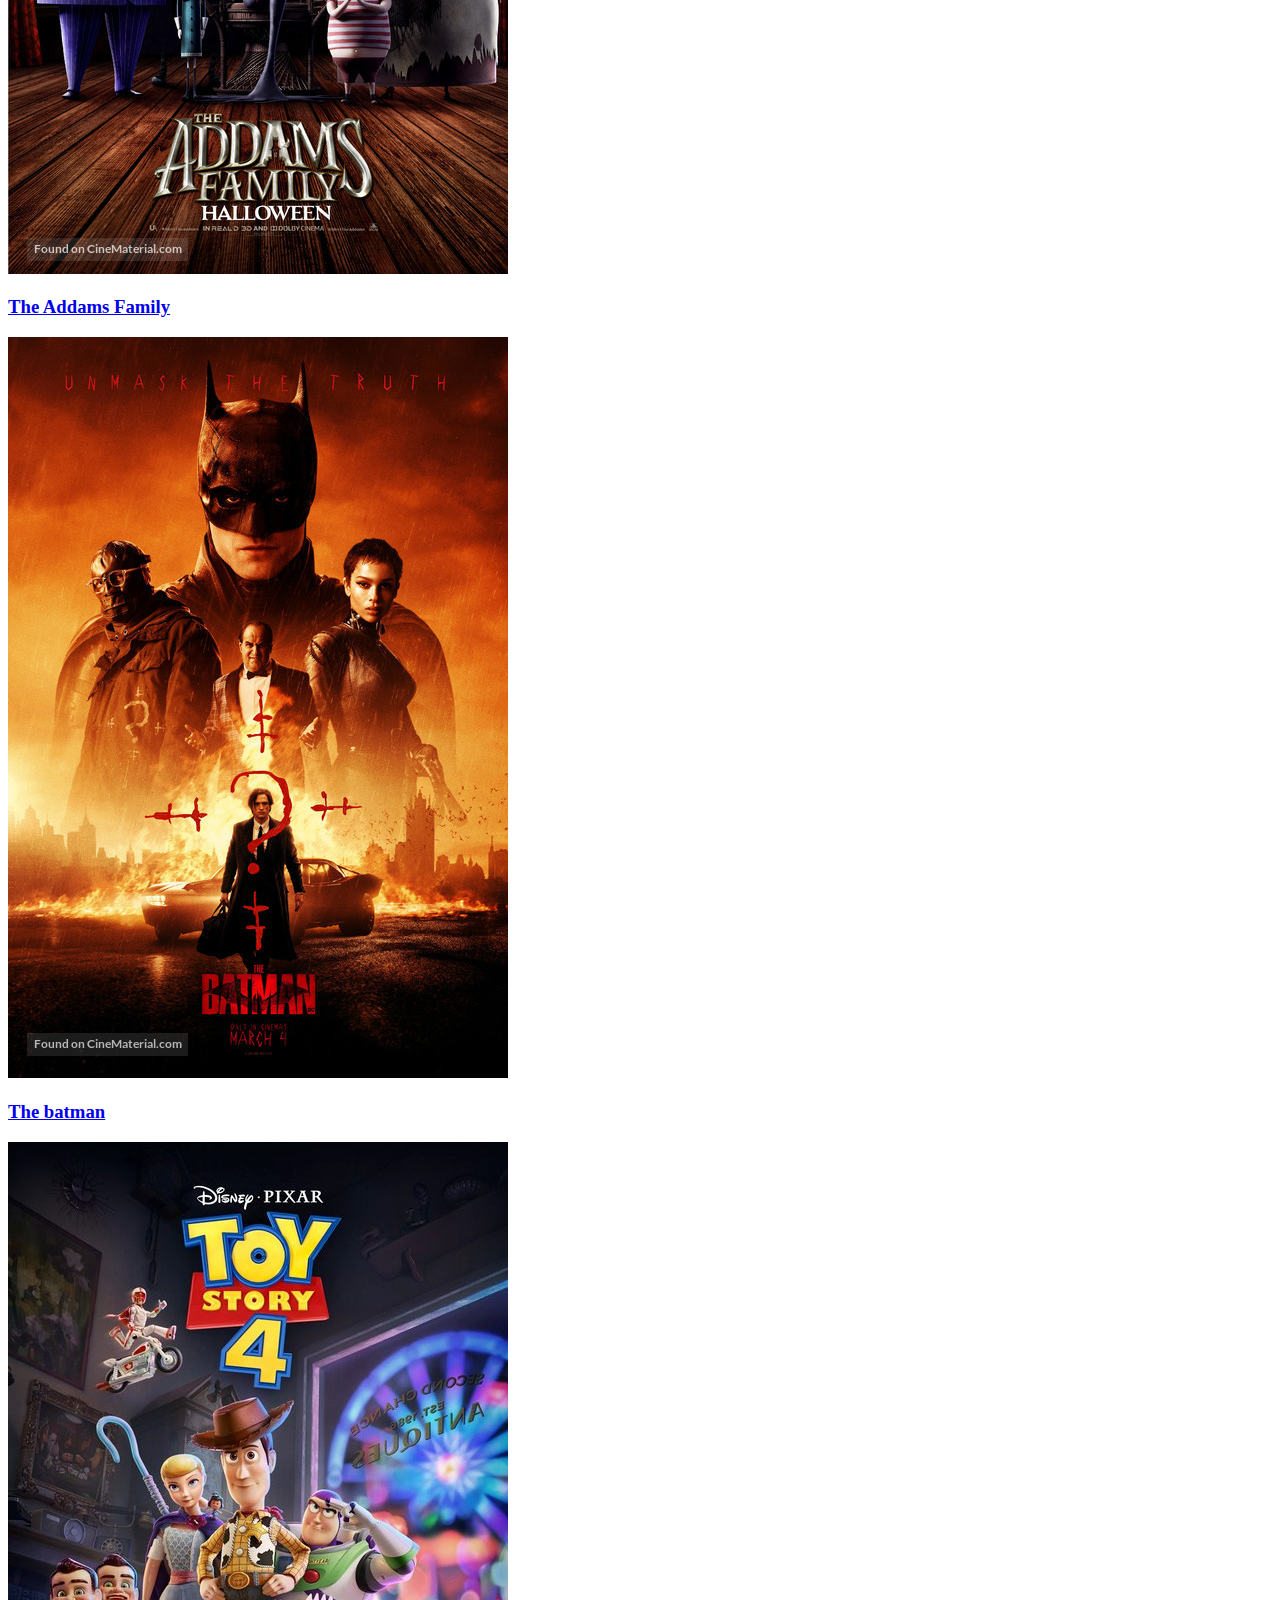
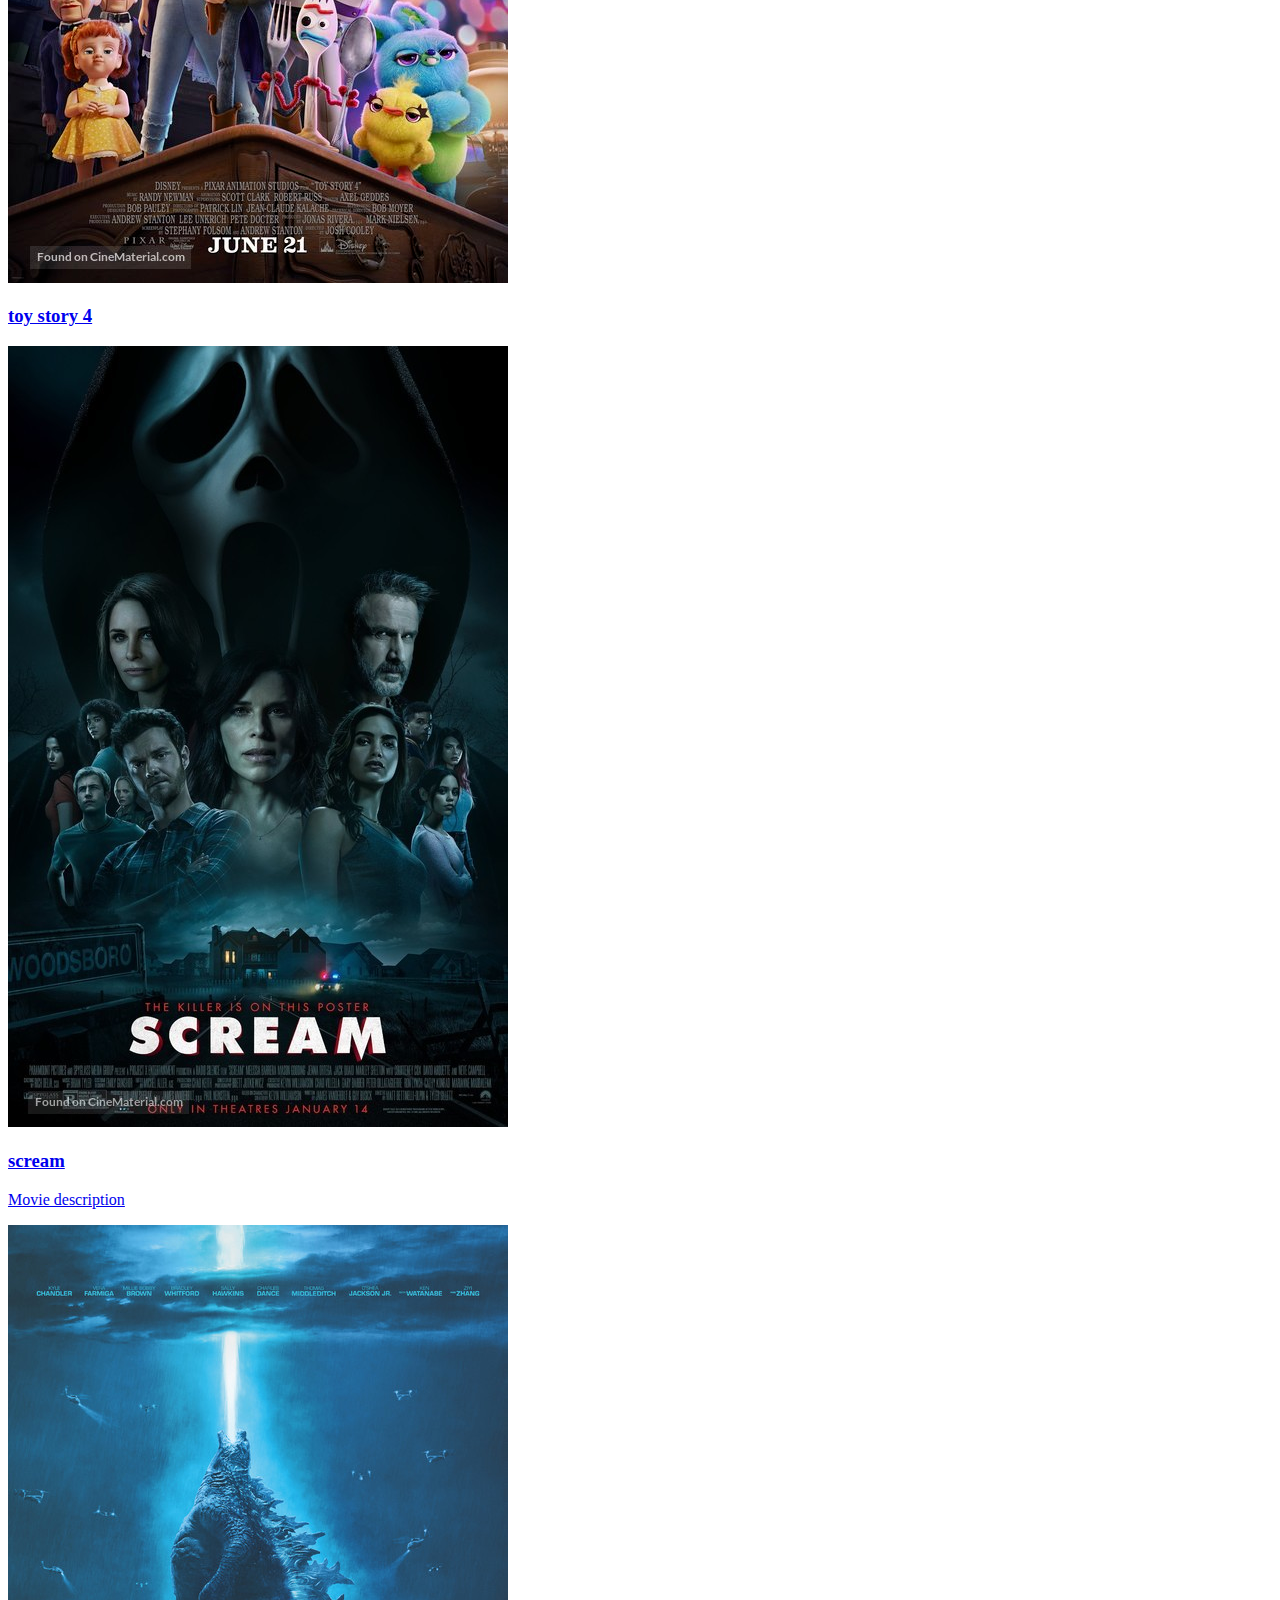
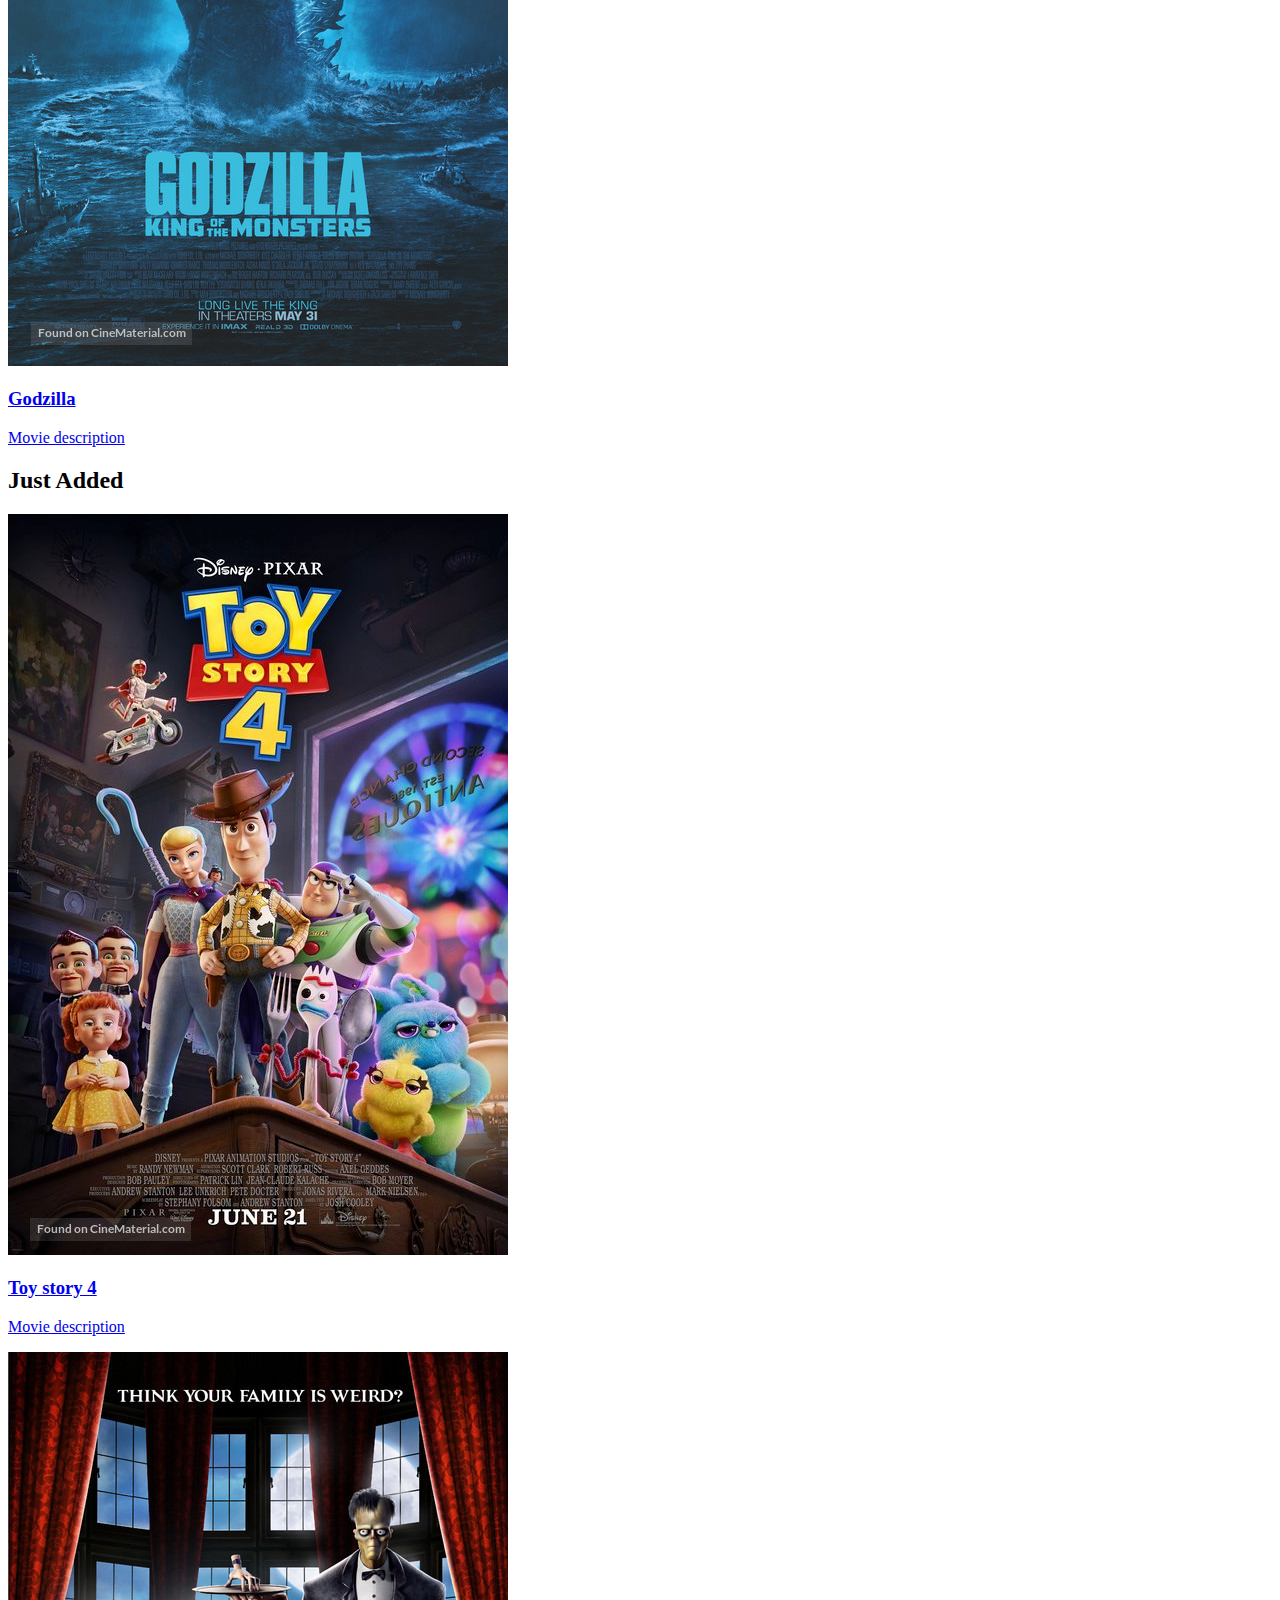
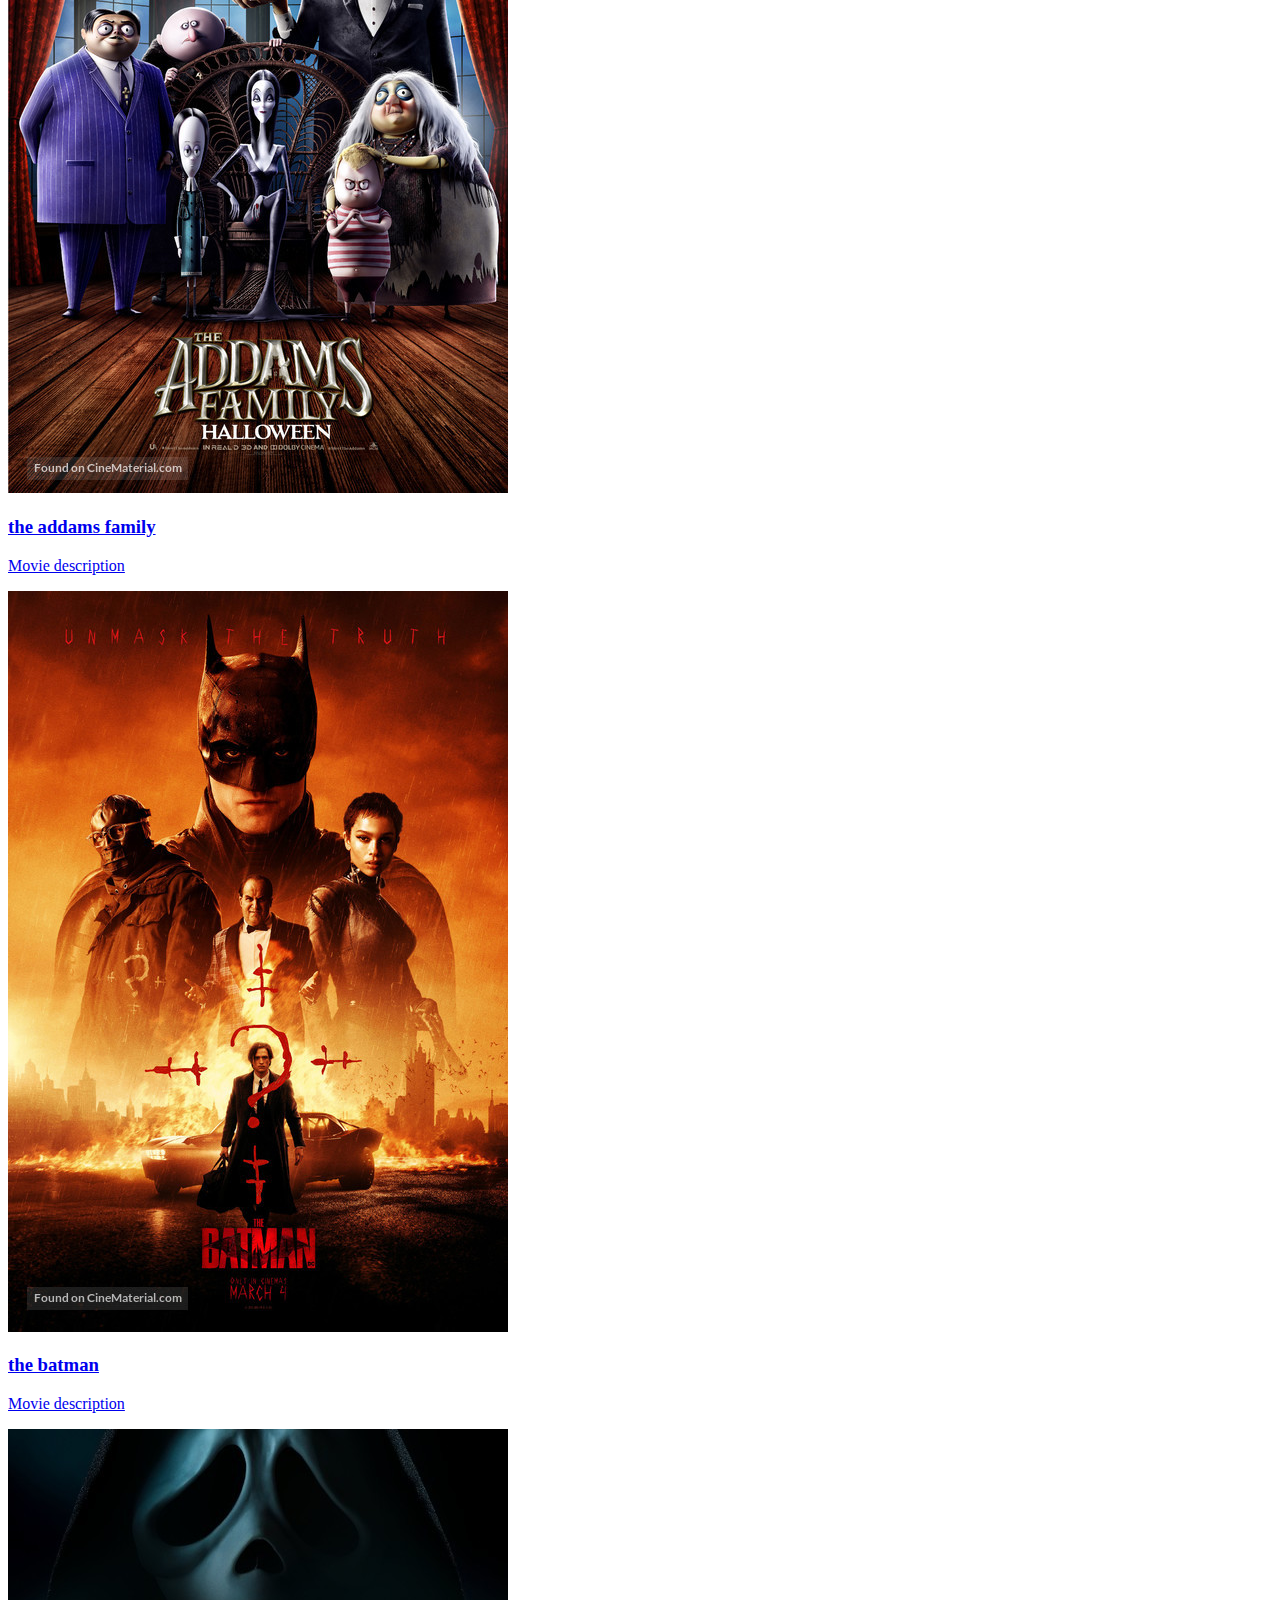
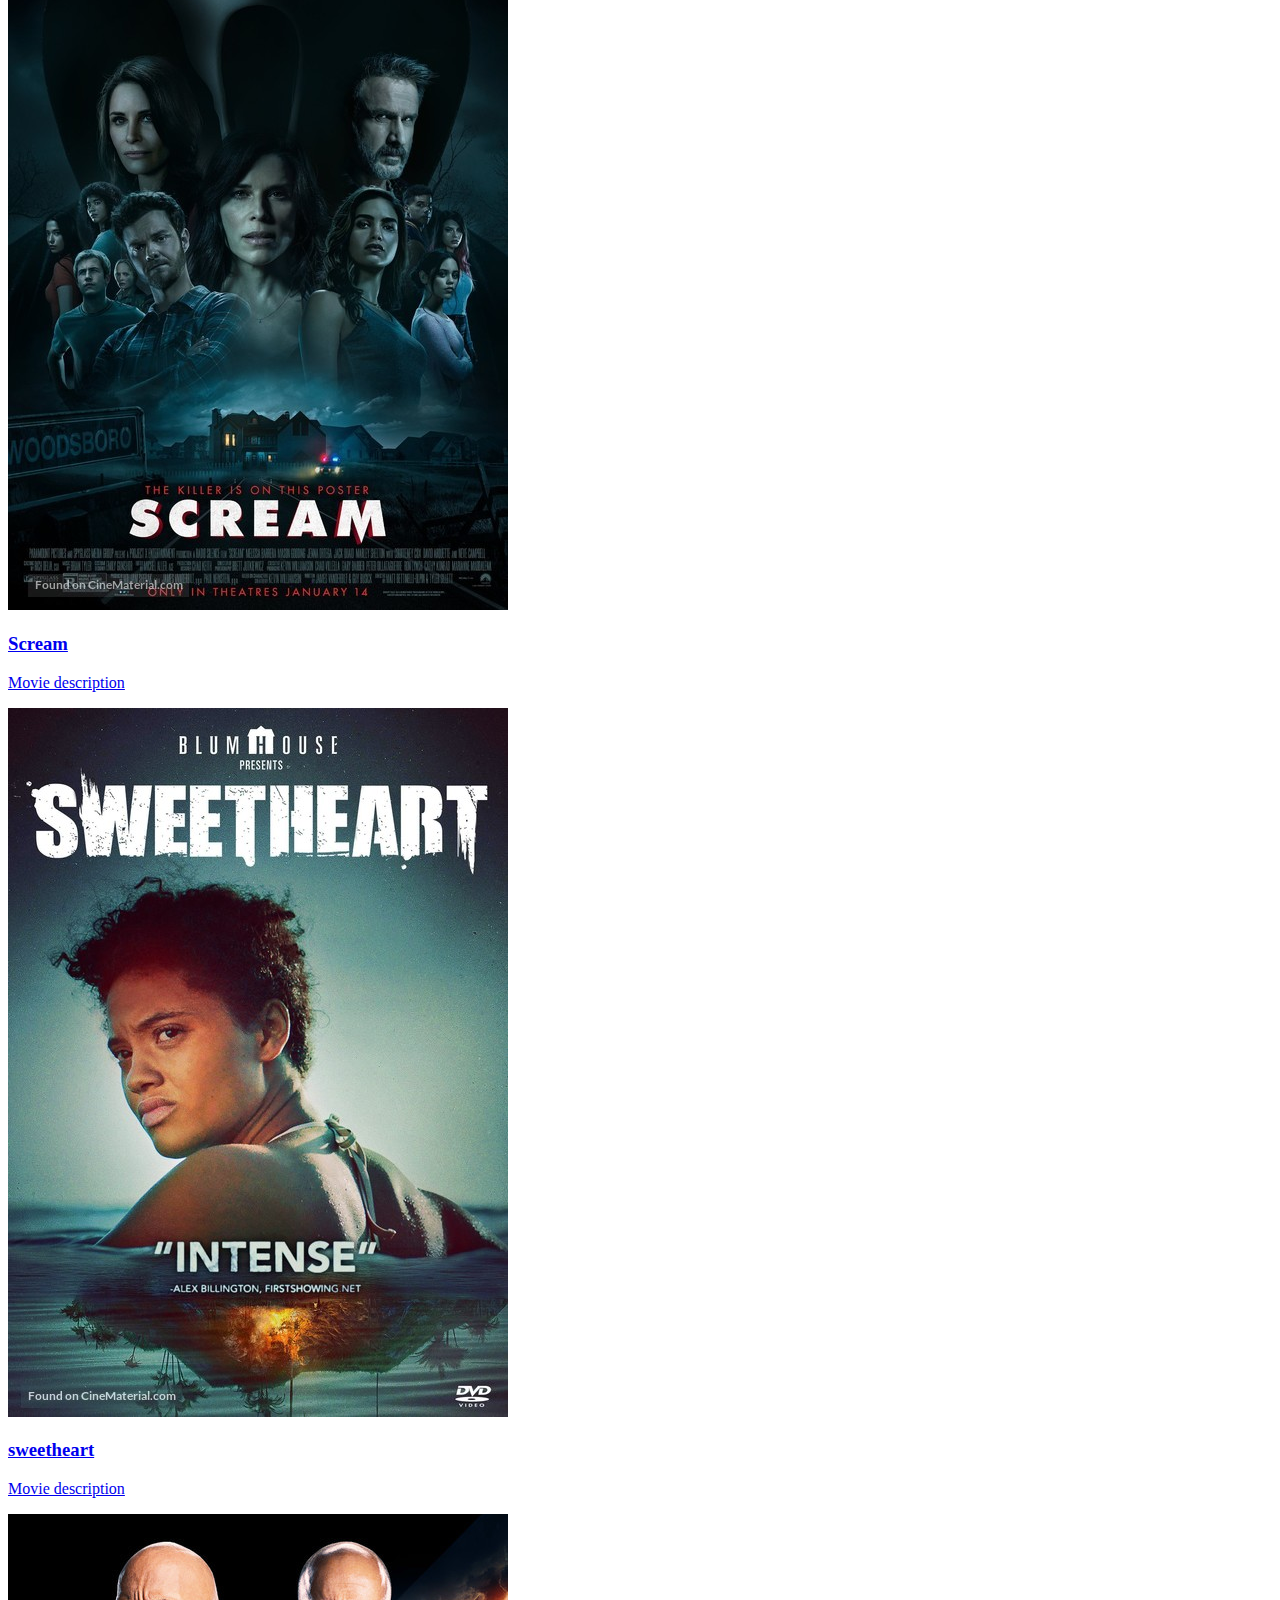
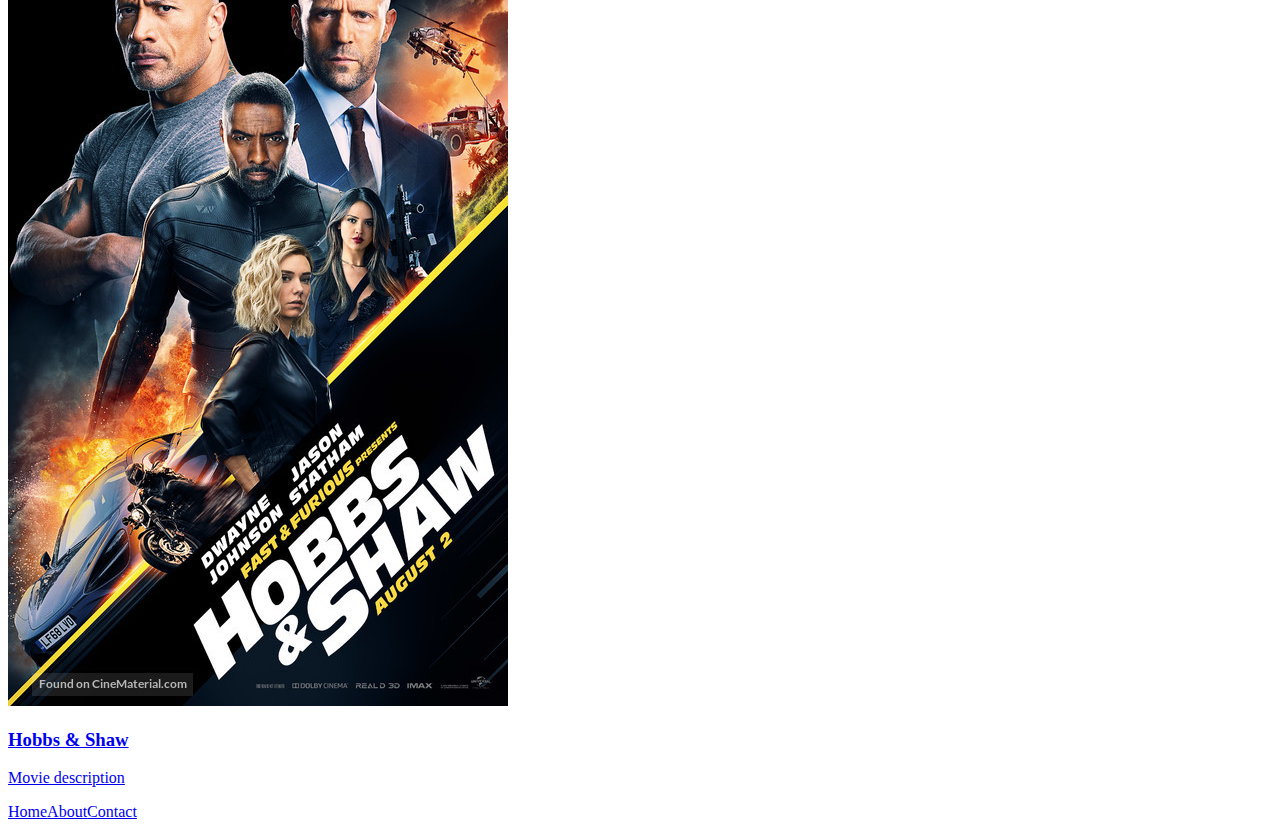
==== commit 8bbabf67: "Added code" ====
--- a/index.html
+++ b/index.html
@@ -17,7 +17,7 @@
             <input type="checkbox" id="menu-checkbox" />
         <label for="menu-checkbox" id="line-one">__</label>
         <label for="menu-checkbox" id="line-two">__</label> 
-        <label for="menu-checkbox"id="line-three">__</label>  
+        <label for="menu-checkbox" id="line-three">__</label>  
 
         <nav>
             <a href="index.html">Home</a>
@@ -38,94 +38,93 @@
             <div class="slide" id="slide-2">
                 <a href="product.details.html">
                     <img src="images/Square_Eyes_Cover2.jpeg" alt="Godzilla movie cover">
-                    <div class="movie-text"><h1>Godzilla</h1><p>Movie description</p></div>
-                </div></a>
+                    <div class="movie-text"><h1>Godzilla</h1><p>The crypto-zoological agency Monarch faces off against a battery of god-sized monsters, including the mighty Godzilla, who collides with Mothra, Rodan, and his ultimate nemesis, the three-headed King Ghidorah.</p></div></a></div>
 
             <div class="slide" id="slide-3">
                 <a href="product.details.html">
-                    <img src="images/Square_Eyes_Cover3.jpeg" alt="Once upon a time in Hollywood movie cover">
-                    <div class="movie-text"><h1>Once upon a time in hollywood</h1><p>Movie description</p></div></a>
+                    <img src="images/Square_Eyes_Cover8.jpeg" alt="Once upon a time in Hollywood movie cover">
+                    <div class="movie-text"><h1>Toy Story 4</h1><p>When a new toy called "Forky" joins Woody and the gang, a road trip alongside old and new friends reveals how big the world can be for a toy.</p></div></a>
                 </div>
 
             <div class="slide" id="slide-4">
                 <a href="product.details.html">
                 <img src="images/Square_Eyes_Cover4.jpeg" alt="Scream movie cover">
-                <div class="movie-text"><h1>Scream</h1><p>Movie description</p></div></a>
+                <div class="movie-text"><h1>Scream</h1><p>25 years after a streak of brutal murders shocked the quiet town of Woodsboro, Calif., a new killer dons the Ghostface mask and begins targeting a group of teenagers to resurrect secrets from the town's deadly past.</p></div></a>
             </div> 
         </div>
-        <h2>Top rated</h2>
+        <h2 class="display-text">Top rated</h2>
         <div class="slide-wrapper">
             
             <div class="small-slider">
-            <div class="slide" id="slide-1">
+            <div class="slide" id="slide-5">
                 <a href="product.details.html">
                     <img src="images/Square_Eyes_Cover5.jpeg" alt="Sweetheart movie cover">
-                        <div class="movie-text"><h3>Sweetheart</h3><p>Movie description</p></div></a></div>
+                        <div class="movie-text"><h3>Sweetheart</h3></div></a></div>
 
-            <div class="slide" id="slide-2">
+            <div class="slide" id="slide-6">
                 <a href="product.details.html">
                     <img src="images/Square_Eyes_Cover6.jpeg" alt="The addams family movie cover">
-                    <div class="movie-text"><h3>The Addams Family</h3><p>Movie description</p></div>
+                    <div class="movie-text"><h3>The Addams Family</h3></div>
                 </div></a>
 
-            <div class="slide" id="slide-3">
+            <div class="slide" id="slide-7">
                 <a href="product.details.html">
                     <img src="images/Square_Eyes_Cover7.jpeg" alt="The batman movie cover">
-                    <div class="movie-text"><h3>The batman</h3><p>Movie description</p></div></a>
+                    <div class="movie-text"><h3>The batman</h3></div></a>
                 </div>
 
-            <div class="slide" id="slide-4">
+            <div class="slide" id="slide-8">
                 <a href="product.details.html">
                 <img src="images/Square_Eyes_Cover8.jpeg" alt="toy story 4 movie cover">
-                <div class="movie-text"><h3>toy story 4</h3><p>When a new toy called "Forky" joins Woody and the gang, a road trip alongside old and new friends reveals how big the world can be for a toy.</p></div></a>
+                <div class="movie-text"><h3>toy story 4</h3></div></a>
             </div> 
 
-            <div class="slide" id="slide-5">
+            <div class="slide" id="slide-9">
                 <a href="product.details.html">
                 <img src="images/Square_Eyes_Cover4.jpeg" alt="scream movie cover">
                 <div class="movie-text"><h3>scream</h3><p>Movie description</p></div></a>
             </div> 
 
-            <div class="slide" id="slide-6">
+            <div class="slide" id="slide-10">
                 <a href="product.details.html">
                 <img src="images/Square_Eyes_Cover2.jpeg" alt="Godzilla movie cover">
                 <div class="movie-text"><h3>Godzilla</h3><p>Movie description</p></div></a>
             </div> 
         </div>
-        <h2>Just Added</h2>
+        <h2 class="display-text">Just Added</h2>
         <div class="slide-wrapper">
             
             <div class="small-slider">
-            <div class="slide" id="slide-1">
+            <div class="slide" id="slide-11">
                 <a href="product.details.html">
                     <img src="images/Square_Eyes_Cover8.jpeg" alt="toy story 4 movie cover">
                         <div class="movie-text"><h3>Toy story 4</h3><p>Movie description</p></div></a></div>
 
-            <div class="slide" id="slide-2">
+            <div class="slide" id="slide-12">
                 <a href="product.details.html">
                     <img src="images/Square_Eyes_Cover6.jpeg" alt="the addams family movie cover">
                     <div class="movie-text"><h3>the addams family</h3><p>Movie description</p></div>
                 </div></a>
 
-            <div class="slide" id="slide-3">
+            <div class="slide" id="slide-13">
                 <a href="product.details.html">
                     <img src="images/Square_Eyes_Cover7.jpeg" alt="the batman movie cover">
                     <div class="movie-text"><h3>the batman</h3><p>Movie description</p></div></a>
                 </div>
 
-            <div class="slide" id="slide-4">
+            <div class="slide" id="slide-14">
                 <a href="product.details.html">
                 <img src="images/Square_Eyes_Cover4.jpeg" alt="Scream movie cover">
                 <div class="movie-text"><h3>Scream</h3><p>Movie description</p></div></a>
             </div> 
 
-            <div class="slide" id="slide-5">
+            <div class="slide" id="slide-15">
                 <a href="product.details.html">
                 <img src="images/Square_Eyes_Cover5.jpeg" alt="Sweetheart movie cover">
                 <div class="movie-text"><h3>sweetheart</h3><p>Movie description</p></div></a>
             </div> 
 
-            <div class="slide" id="slide-6">
+            <div class="slide" id="slide-16">
                 <a href="product.details.html">
                 <img src="images/Square_Eyes_Cover1.jpeg" alt="Hobbs and shaw movie cover">
                 <div class="movie-text"><h3>Hobbs & Shaw</h3><p>Movie description</p></div></a>
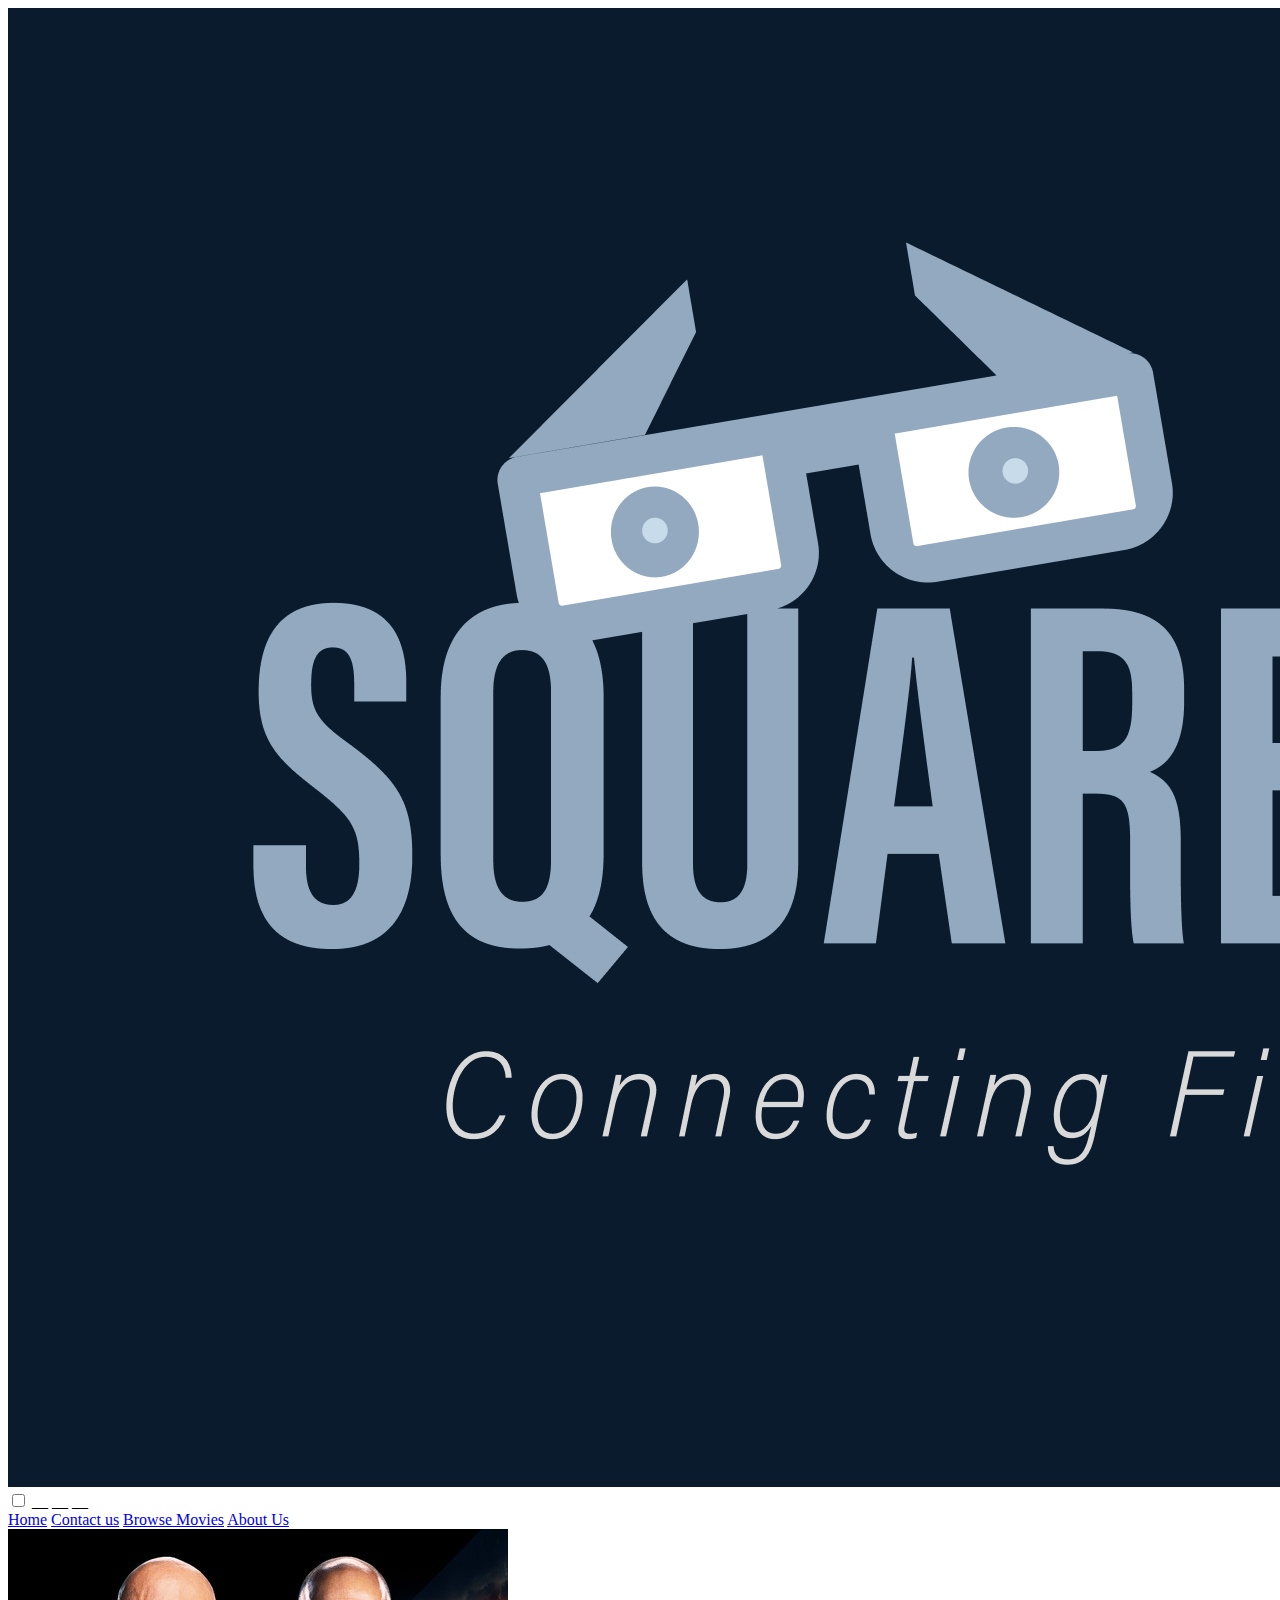
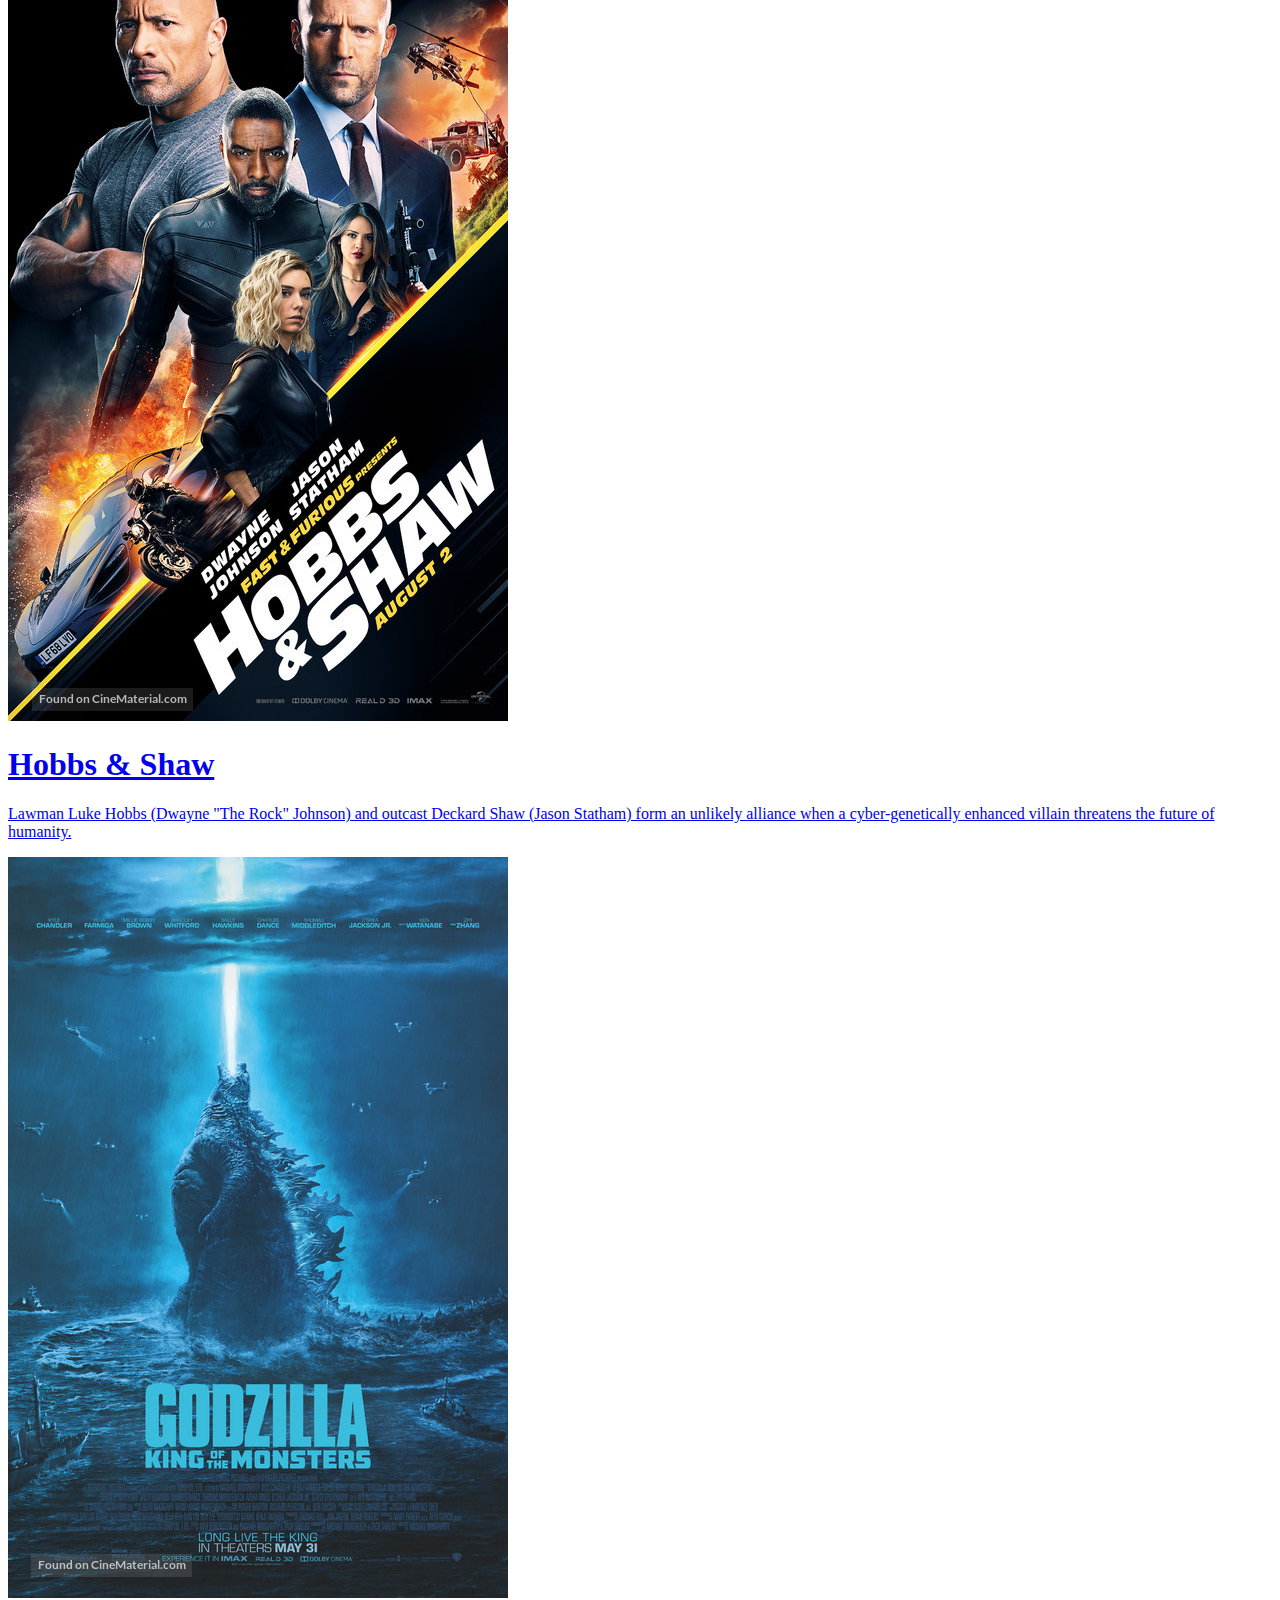
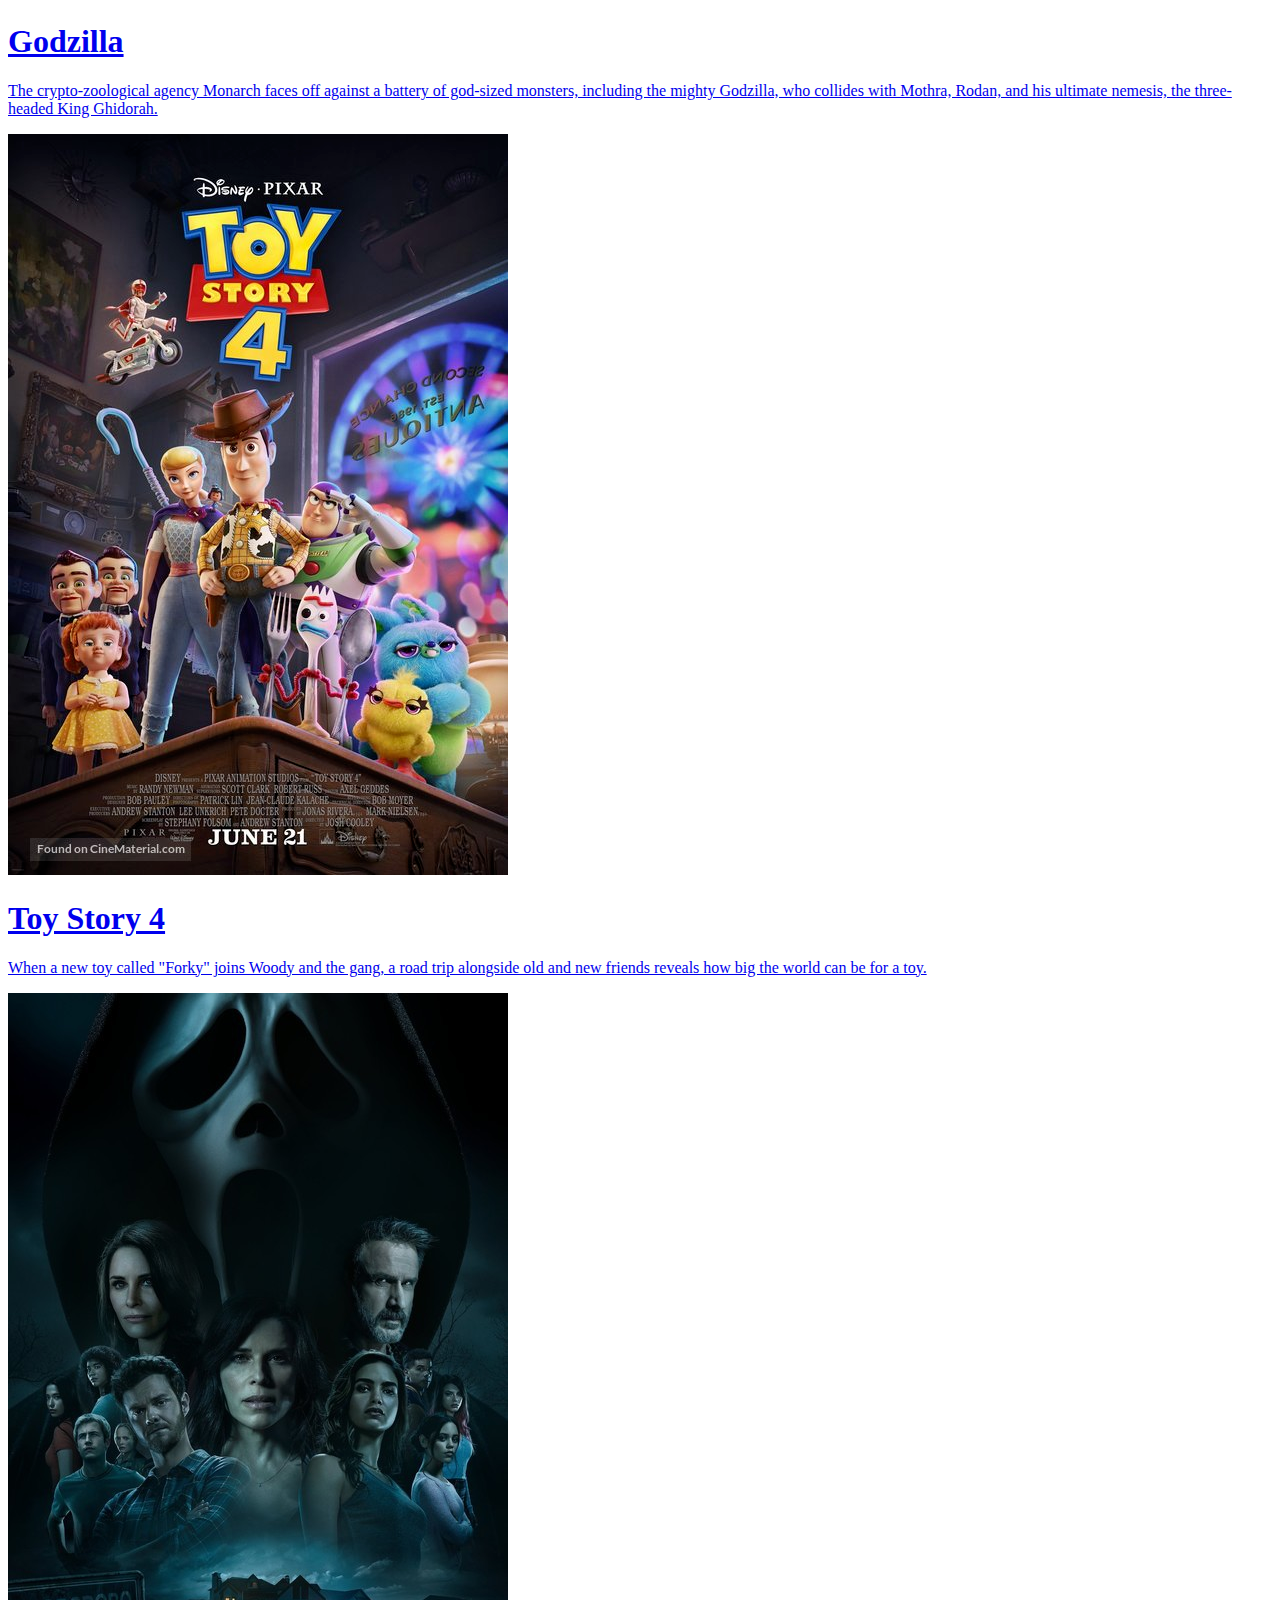
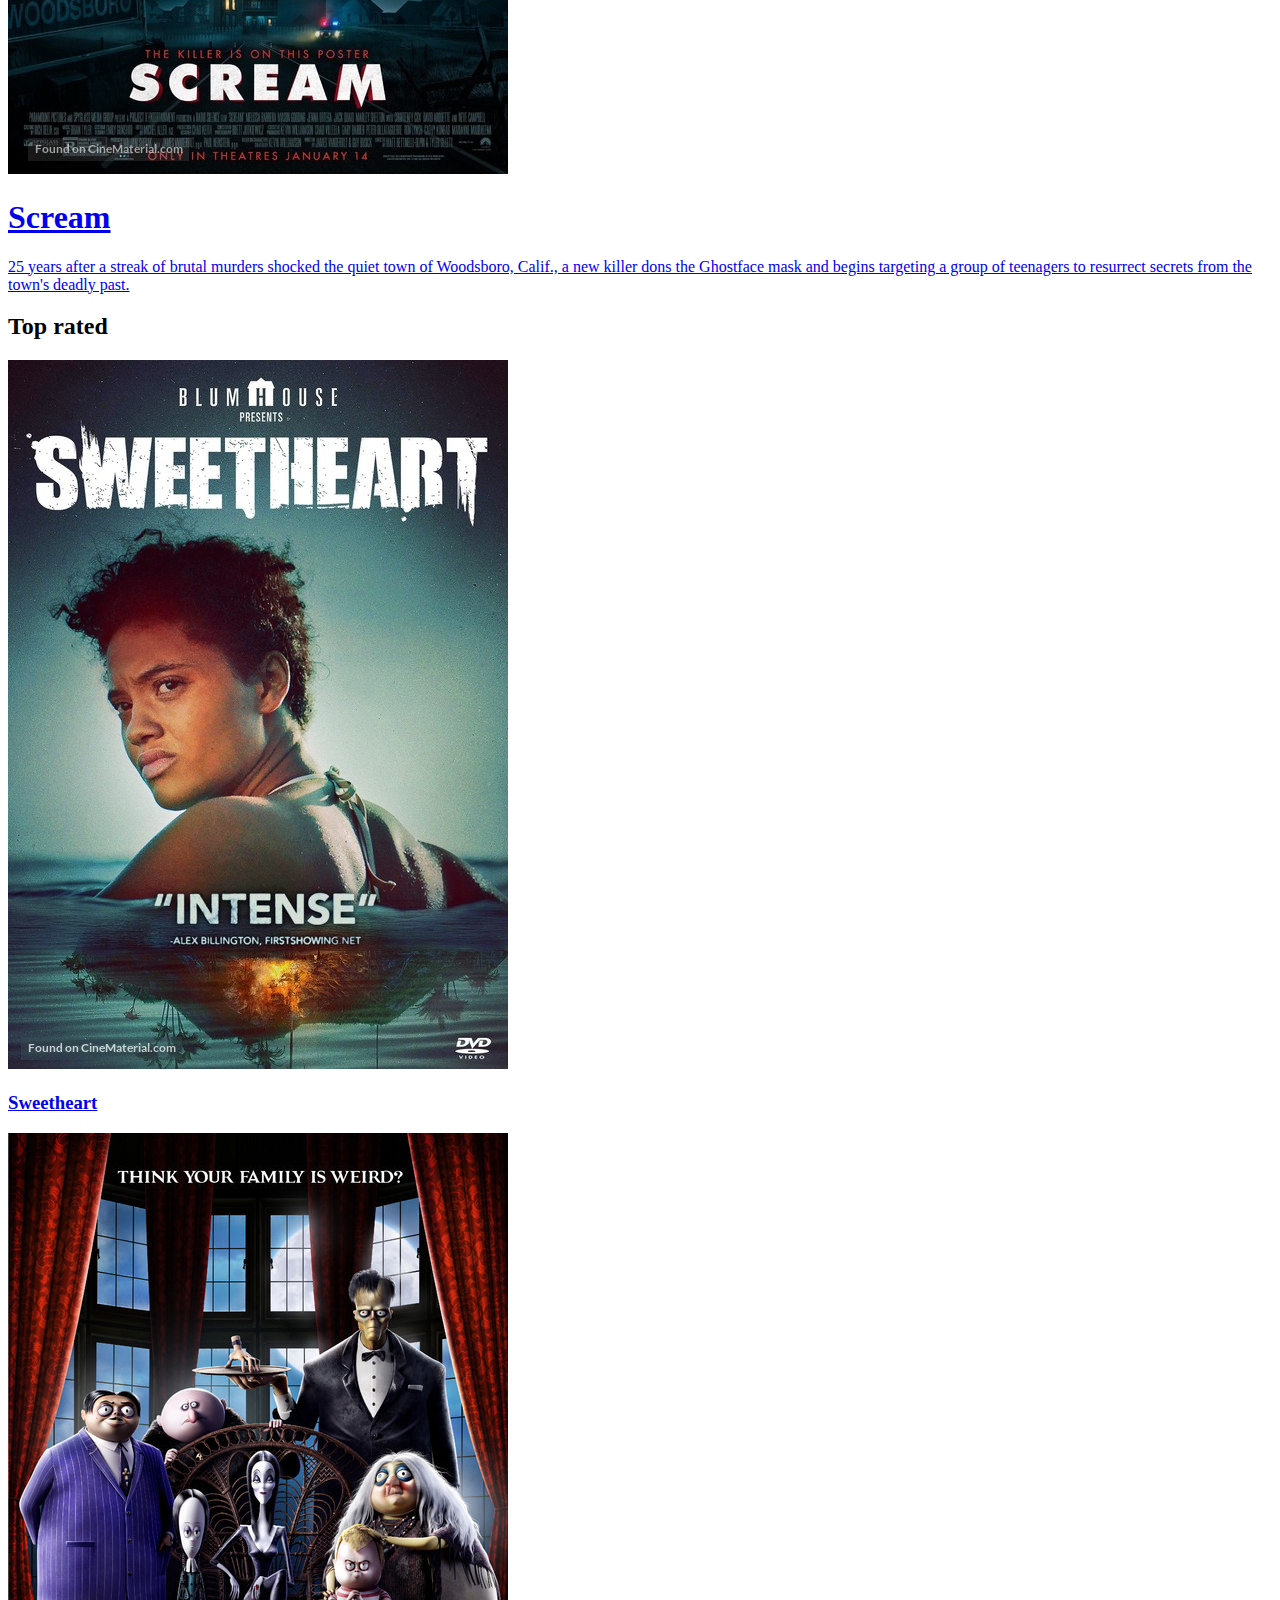
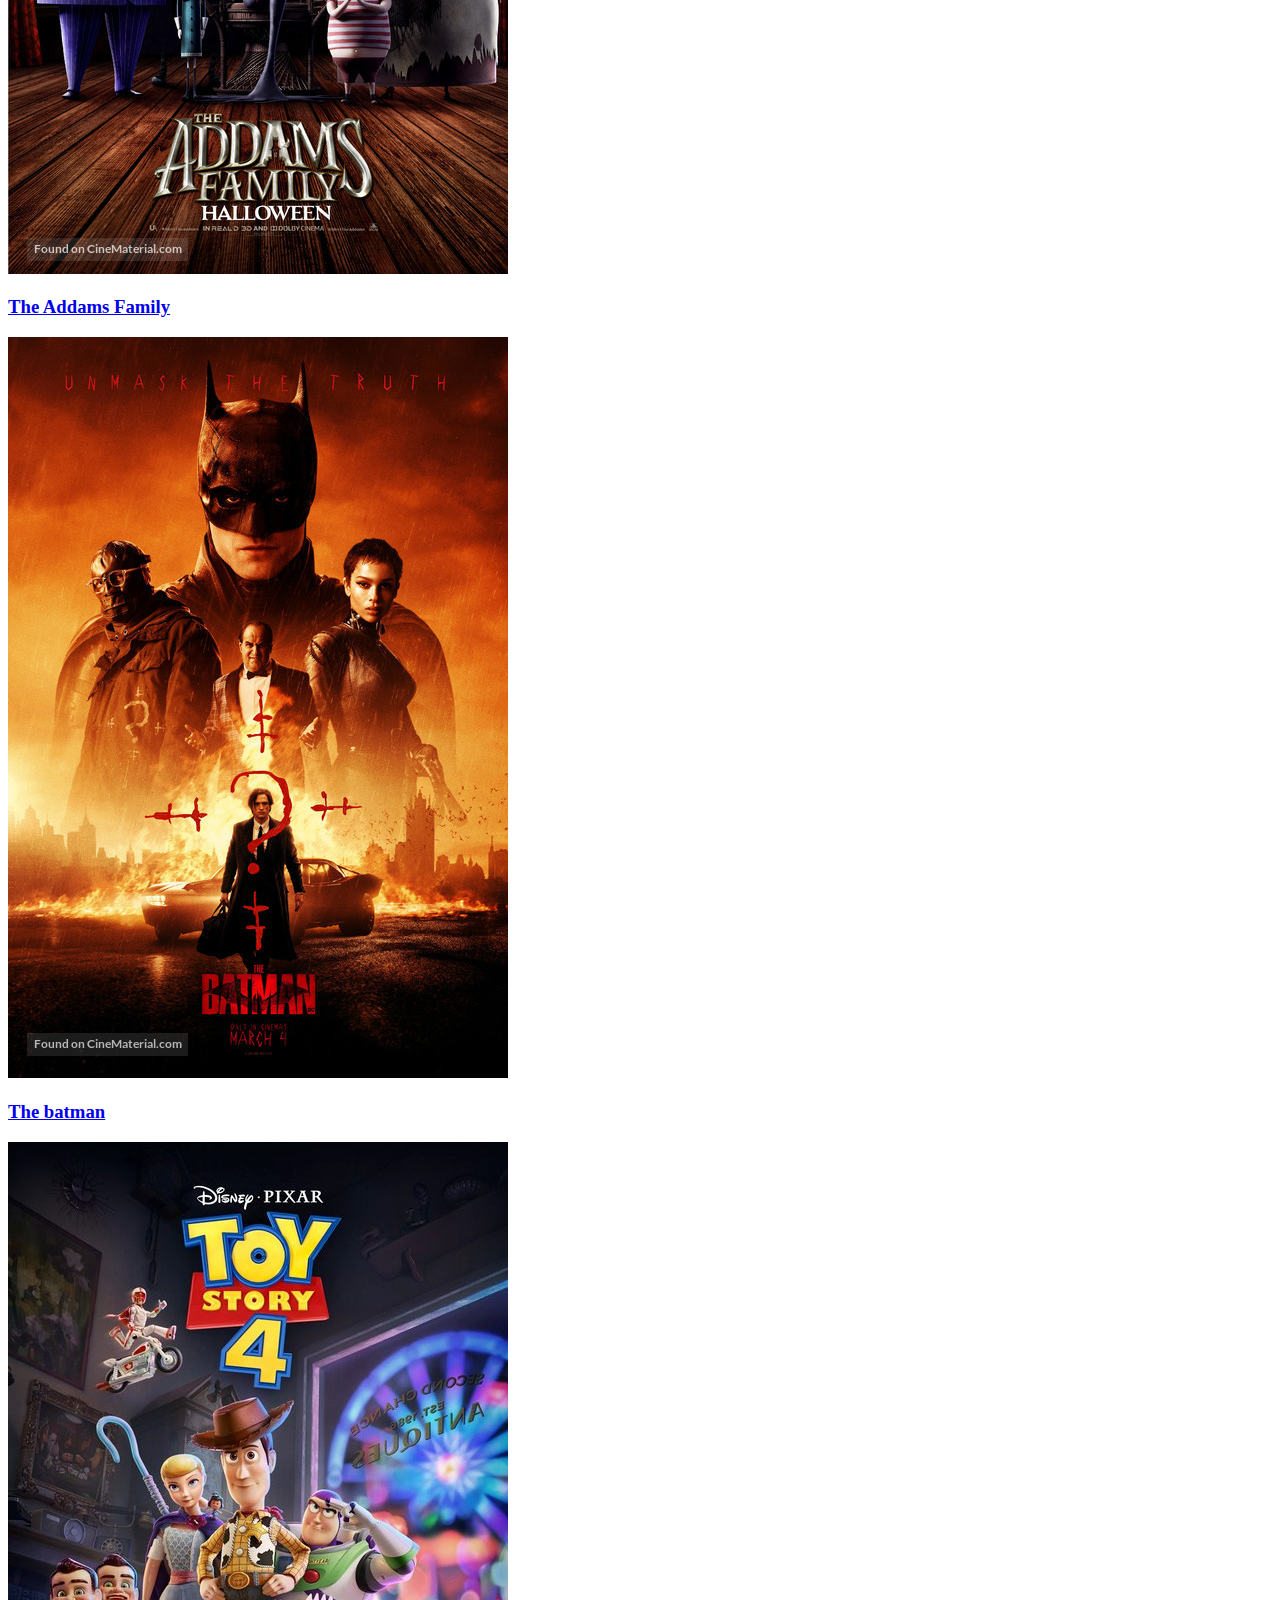
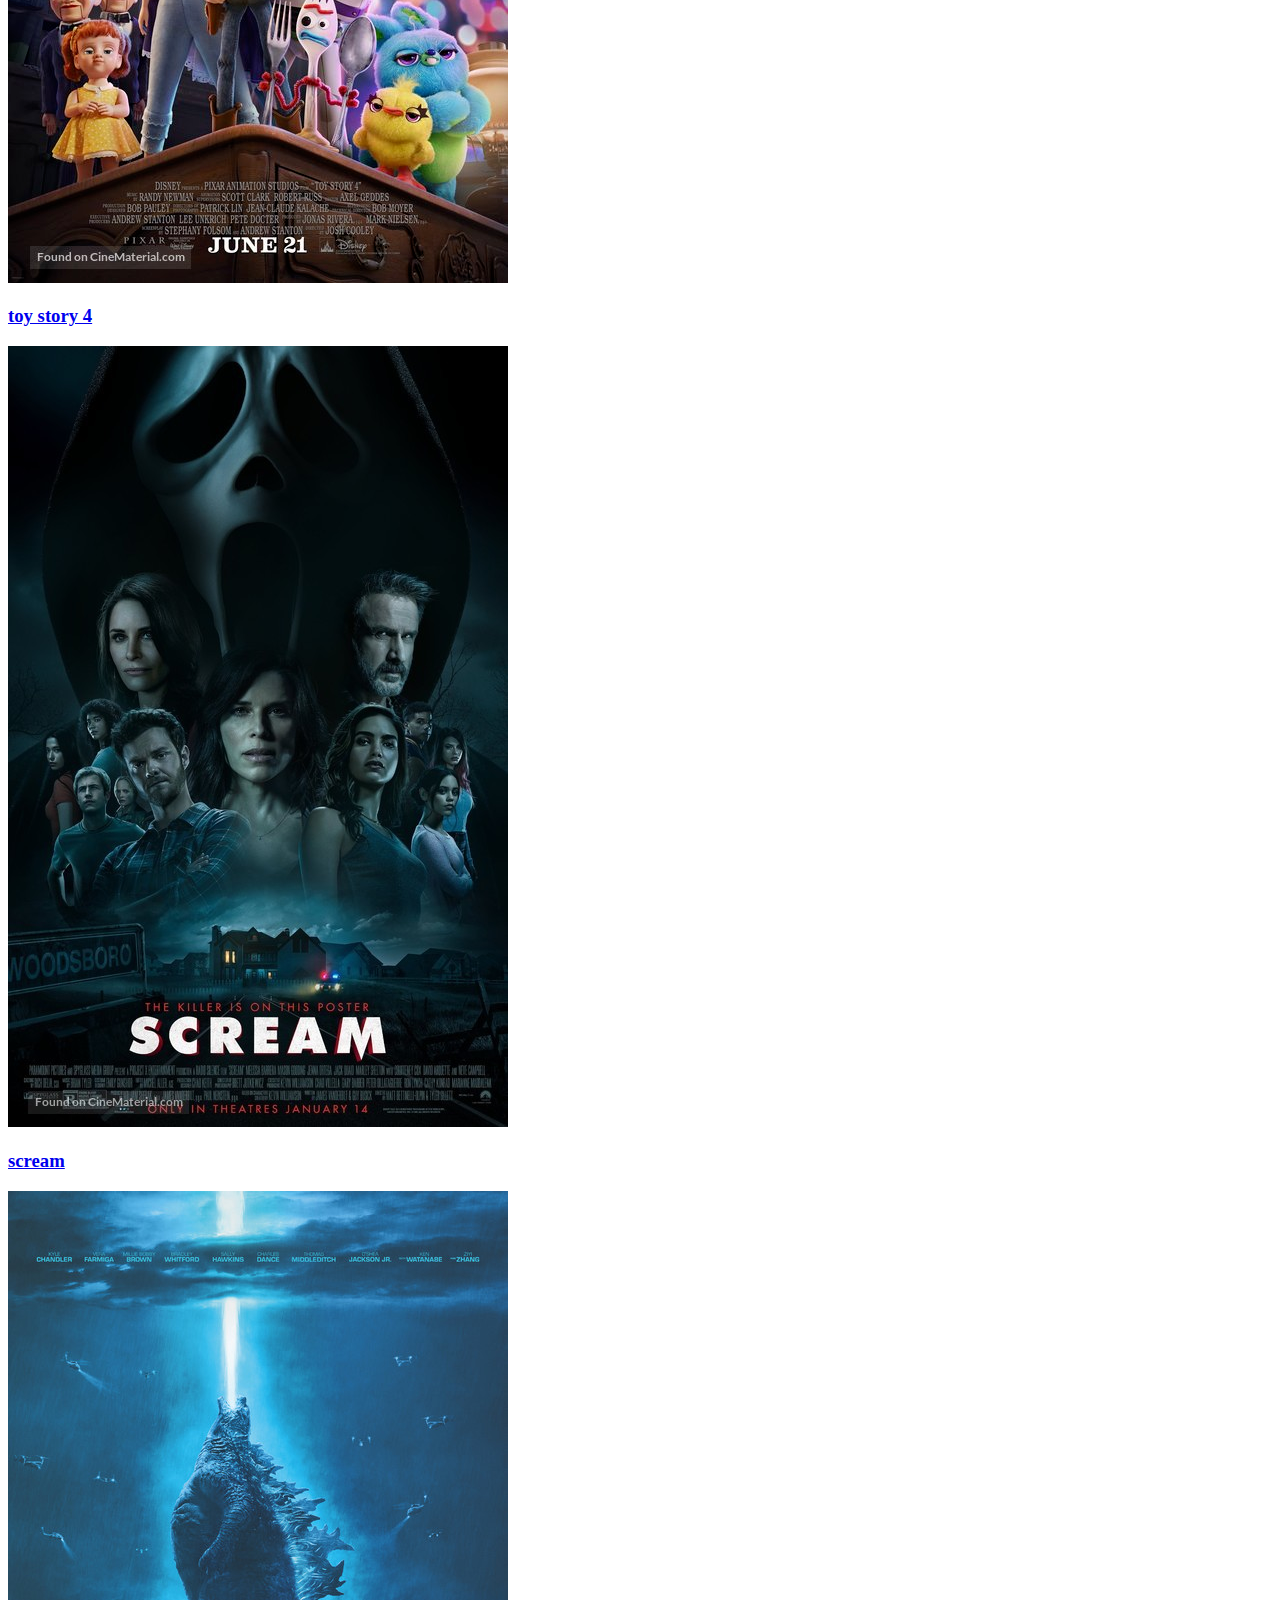
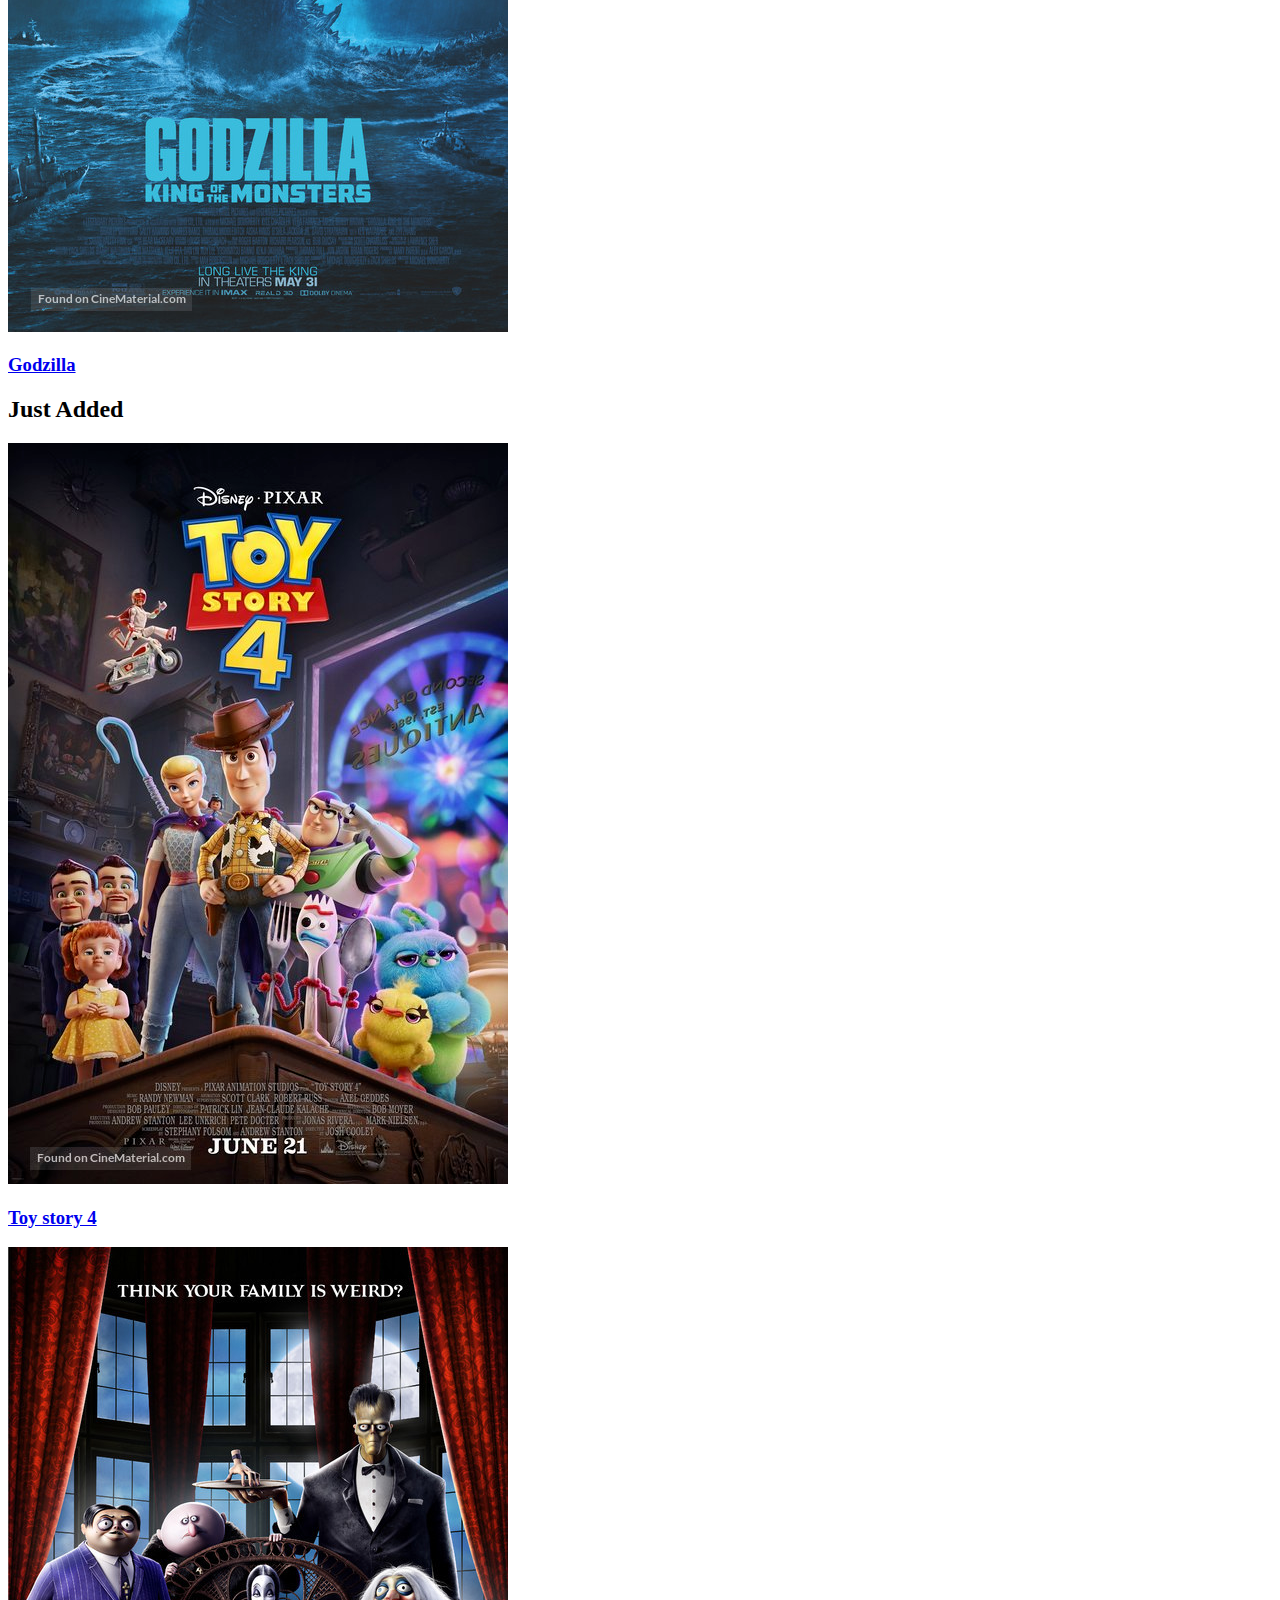
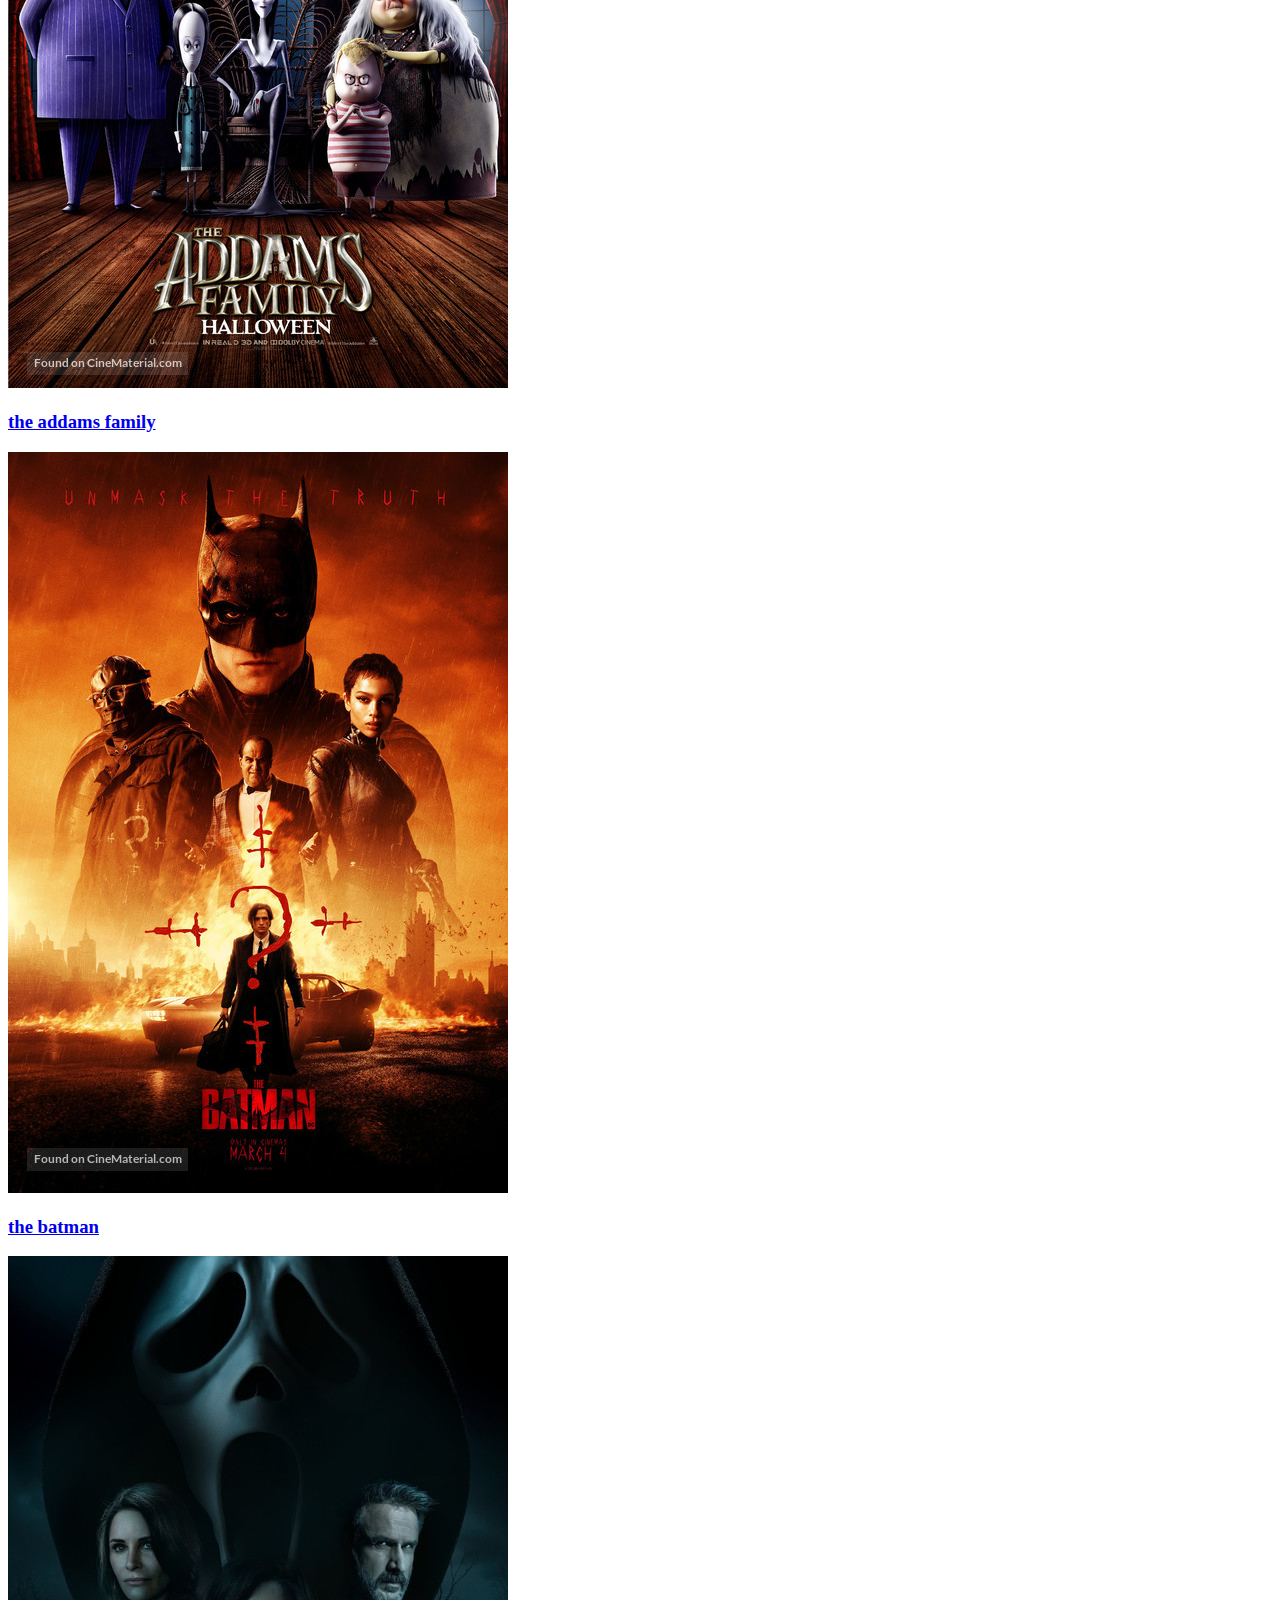
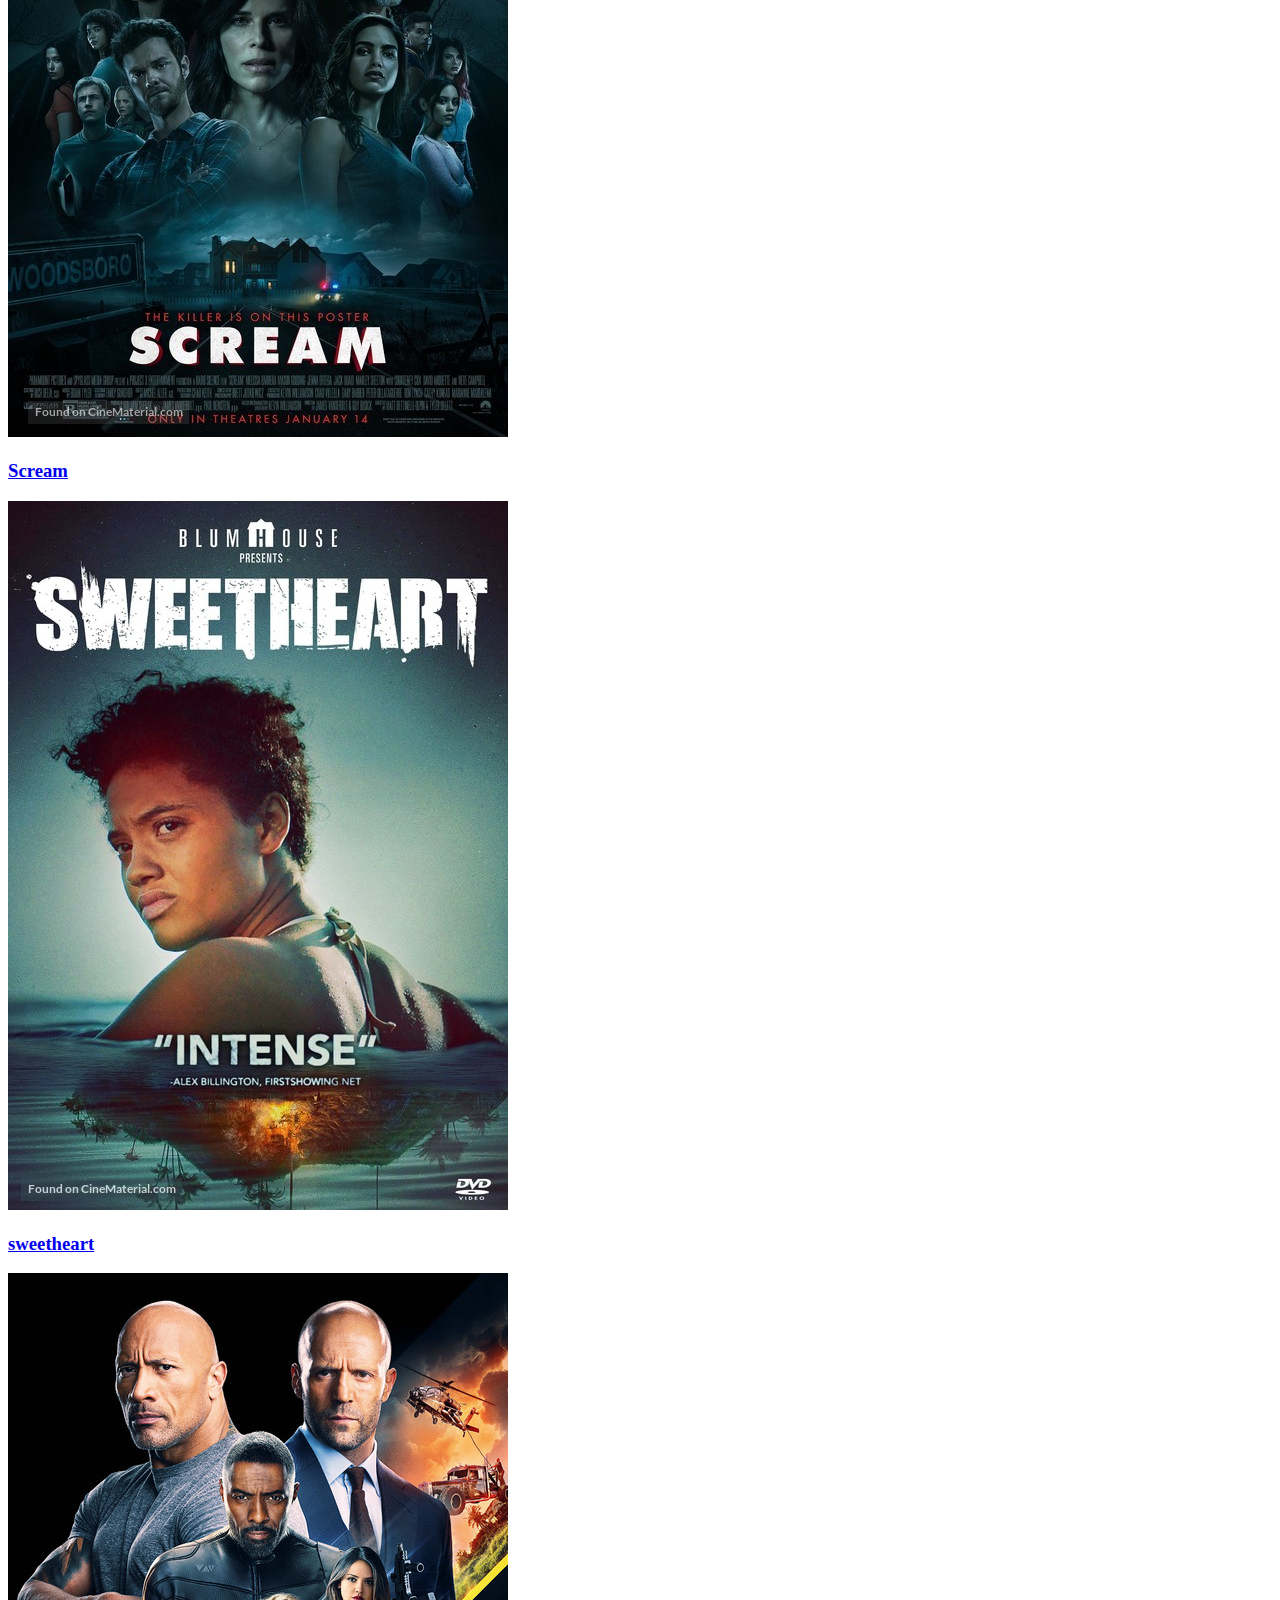
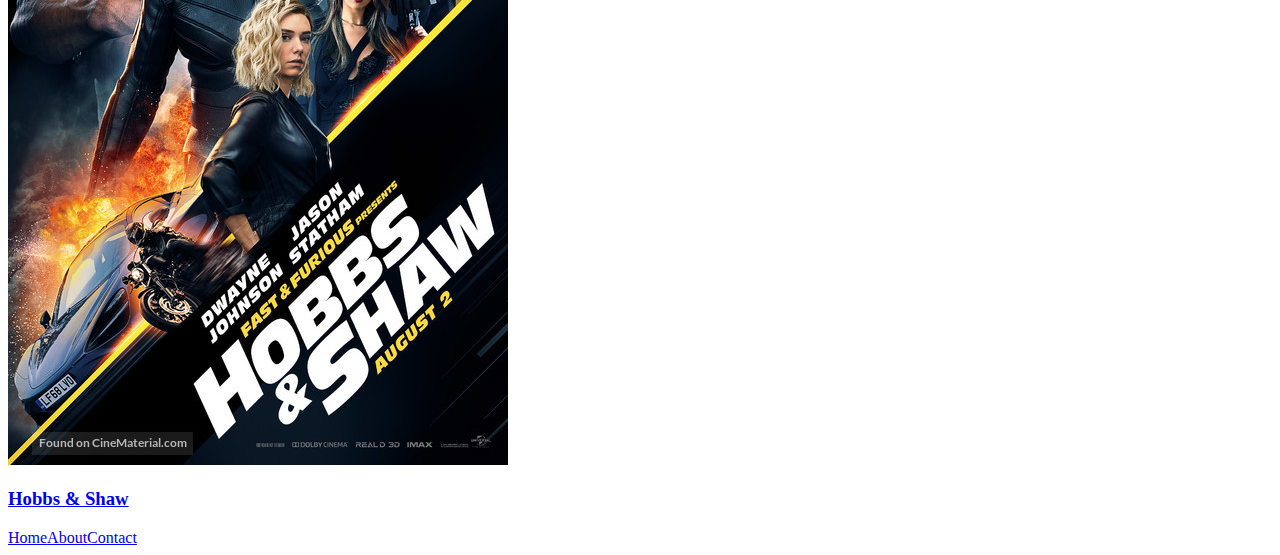
==== commit fc107fbc: "bug fix 2.0" ====
--- a/index.html
+++ b/index.html
@@ -10,21 +10,21 @@
 </head>
 <body>
     <header>
-        <section class="logo">
+        <div class="logo">
           <a href="index.html"><img src="images/square-eyes-logo.png" alt="Square Eyes Logo"></a>  
-        </section>      
+        </div>      
         <div class="hamburger-menu">
             <input type="checkbox" id="menu-checkbox" />
         <label for="menu-checkbox" id="line-one">__</label>
         <label for="menu-checkbox" id="line-two">__</label> 
         <label for="menu-checkbox" id="line-three">__</label>  
-
         <nav>
             <a href="index.html">Home</a>
             <a href="contact.html">Contact us</a>
             <a href="list-of-videos.html">Browse Movies</a>
             <a href="about.html">About Us</a>
-        </nav>         </div> 
+            </nav>  
+        </div>             
     </header>
     <main>
         <div class="slide-wrapper">
@@ -33,8 +33,9 @@
             <div class="slide" id="slide-1">
                 <a href="product.details.html">
                     <img src="images/Square_Eyes_Cover1.jpeg" alt="Hobbs and Shaw movie cover">
-                        <div class="movie-text"><h1>Hobbs & Shaw</h1><p>Lawman Luke Hobbs (Dwayne "The Rock" Johnson) and outcast Deckard Shaw (Jason Statham) form an unlikely alliance when a cyber-genetically enhanced villain threatens the future of humanity.</p></div></a></div>
-
+                        <div class="movie-text"><h1>Hobbs & Shaw</h1><p>Lawman Luke Hobbs (Dwayne "The Rock" Johnson) and outcast Deckard Shaw (Jason Statham) form an unlikely alliance when a cyber-genetically enhanced villain threatens the future of humanity.</p>
+            </div></a>           
+            </div> 
             <div class="slide" id="slide-2">
                 <a href="product.details.html">
                     <img src="images/Square_Eyes_Cover2.jpeg" alt="Godzilla movie cover">
@@ -49,7 +50,8 @@
             <div class="slide" id="slide-4">
                 <a href="product.details.html">
                 <img src="images/Square_Eyes_Cover4.jpeg" alt="Scream movie cover">
-                <div class="movie-text"><h1>Scream</h1><p>25 years after a streak of brutal murders shocked the quiet town of Woodsboro, Calif., a new killer dons the Ghostface mask and begins targeting a group of teenagers to resurrect secrets from the town's deadly past.</p></div></a>
+                <div class="movie-text"><h1>Scream</h1><p>25 years after a streak of brutal murders shocked the quiet town of Woodsboro, Calif., a new killer dons the Ghostface mask and begins targeting a group of teenagers to resurrect secrets from the town's deadly past.</p>
+            </div></a>
             </div> 
         </div>
         <h2 class="display-text">Top rated</h2>
@@ -59,19 +61,23 @@
             <div class="slide" id="slide-5">
                 <a href="product.details.html">
                     <img src="images/Square_Eyes_Cover5.jpeg" alt="Sweetheart movie cover">
-                        <div class="movie-text"><h3>Sweetheart</h3></div></a></div>
+                        <div class="movie-text"><h3>Sweetheart</h3>
+            </div></a>  </div>
 
             <div class="slide" id="slide-6">
                 <a href="product.details.html">
                     <img src="images/Square_Eyes_Cover6.jpeg" alt="The addams family movie cover">
-                    <div class="movie-text"><h3>The Addams Family</h3></div>
-                </div></a>
+                        <div class="movie-text"><h3>The Addams Family</h3>
+                        </div>
+                </a>
+            </div>
 
             <div class="slide" id="slide-7">
                 <a href="product.details.html">
                     <img src="images/Square_Eyes_Cover7.jpeg" alt="The batman movie cover">
-                    <div class="movie-text"><h3>The batman</h3></div></a>
-                </div>
+                    <div class="movie-text"><h3>The batman</h3>
+                    </div></a>
+            </div>
 
             <div class="slide" id="slide-8">
                 <a href="product.details.html">
@@ -82,15 +88,16 @@
             <div class="slide" id="slide-9">
                 <a href="product.details.html">
                 <img src="images/Square_Eyes_Cover4.jpeg" alt="scream movie cover">
-                <div class="movie-text"><h3>scream</h3><p>Movie description</p></div></a>
+                <div class="movie-text"><h3>scream</h3></div></a>
             </div> 
 
             <div class="slide" id="slide-10">
                 <a href="product.details.html">
                 <img src="images/Square_Eyes_Cover2.jpeg" alt="Godzilla movie cover">
-                <div class="movie-text"><h3>Godzilla</h3><p>Movie description</p></div></a>
+                <div class="movie-text"><h3>Godzilla</h3></div></a>
             </div> 
         </div>
+
         <h2 class="display-text">Just Added</h2>
         <div class="slide-wrapper">
             
@@ -98,36 +105,43 @@
             <div class="slide" id="slide-11">
                 <a href="product.details.html">
                     <img src="images/Square_Eyes_Cover8.jpeg" alt="toy story 4 movie cover">
-                        <div class="movie-text"><h3>Toy story 4</h3><p>Movie description</p></div></a></div>
+                        <div class="movie-text"><h3>Toy story 4</h3></div>
+                </a>
+            </div>
 
             <div class="slide" id="slide-12">
                 <a href="product.details.html">
                     <img src="images/Square_Eyes_Cover6.jpeg" alt="the addams family movie cover">
-                    <div class="movie-text"><h3>the addams family</h3><p>Movie description</p></div>
-                </div></a>
+                    <div class="movie-text"><h3>the addams family</h3></div>
+                </a>
+            </div>
 
             <div class="slide" id="slide-13">
                 <a href="product.details.html">
                     <img src="images/Square_Eyes_Cover7.jpeg" alt="the batman movie cover">
-                    <div class="movie-text"><h3>the batman</h3><p>Movie description</p></div></a>
-                </div>
+                    <div class="movie-text"><h3>the batman</h3></div>
+                </a>
+            </div>
 
             <div class="slide" id="slide-14">
                 <a href="product.details.html">
                 <img src="images/Square_Eyes_Cover4.jpeg" alt="Scream movie cover">
-                <div class="movie-text"><h3>Scream</h3><p>Movie description</p></div></a>
+                <div class="movie-text"><h3>Scream</h3></div>
+                </a>
             </div> 
 
             <div class="slide" id="slide-15">
                 <a href="product.details.html">
                 <img src="images/Square_Eyes_Cover5.jpeg" alt="Sweetheart movie cover">
-                <div class="movie-text"><h3>sweetheart</h3><p>Movie description</p></div></a>
+                <div class="movie-text"><h3>sweetheart</h3></div>
+                </a>
             </div> 
 
             <div class="slide" id="slide-16">
                 <a href="product.details.html">
                 <img src="images/Square_Eyes_Cover1.jpeg" alt="Hobbs and shaw movie cover">
-                <div class="movie-text"><h3>Hobbs & Shaw</h3><p>Movie description</p></div></a>
+                <div class="movie-text"><h3>Hobbs & Shaw</h3></div>
+                </a>
             </div> 
         </div>
     </main>
